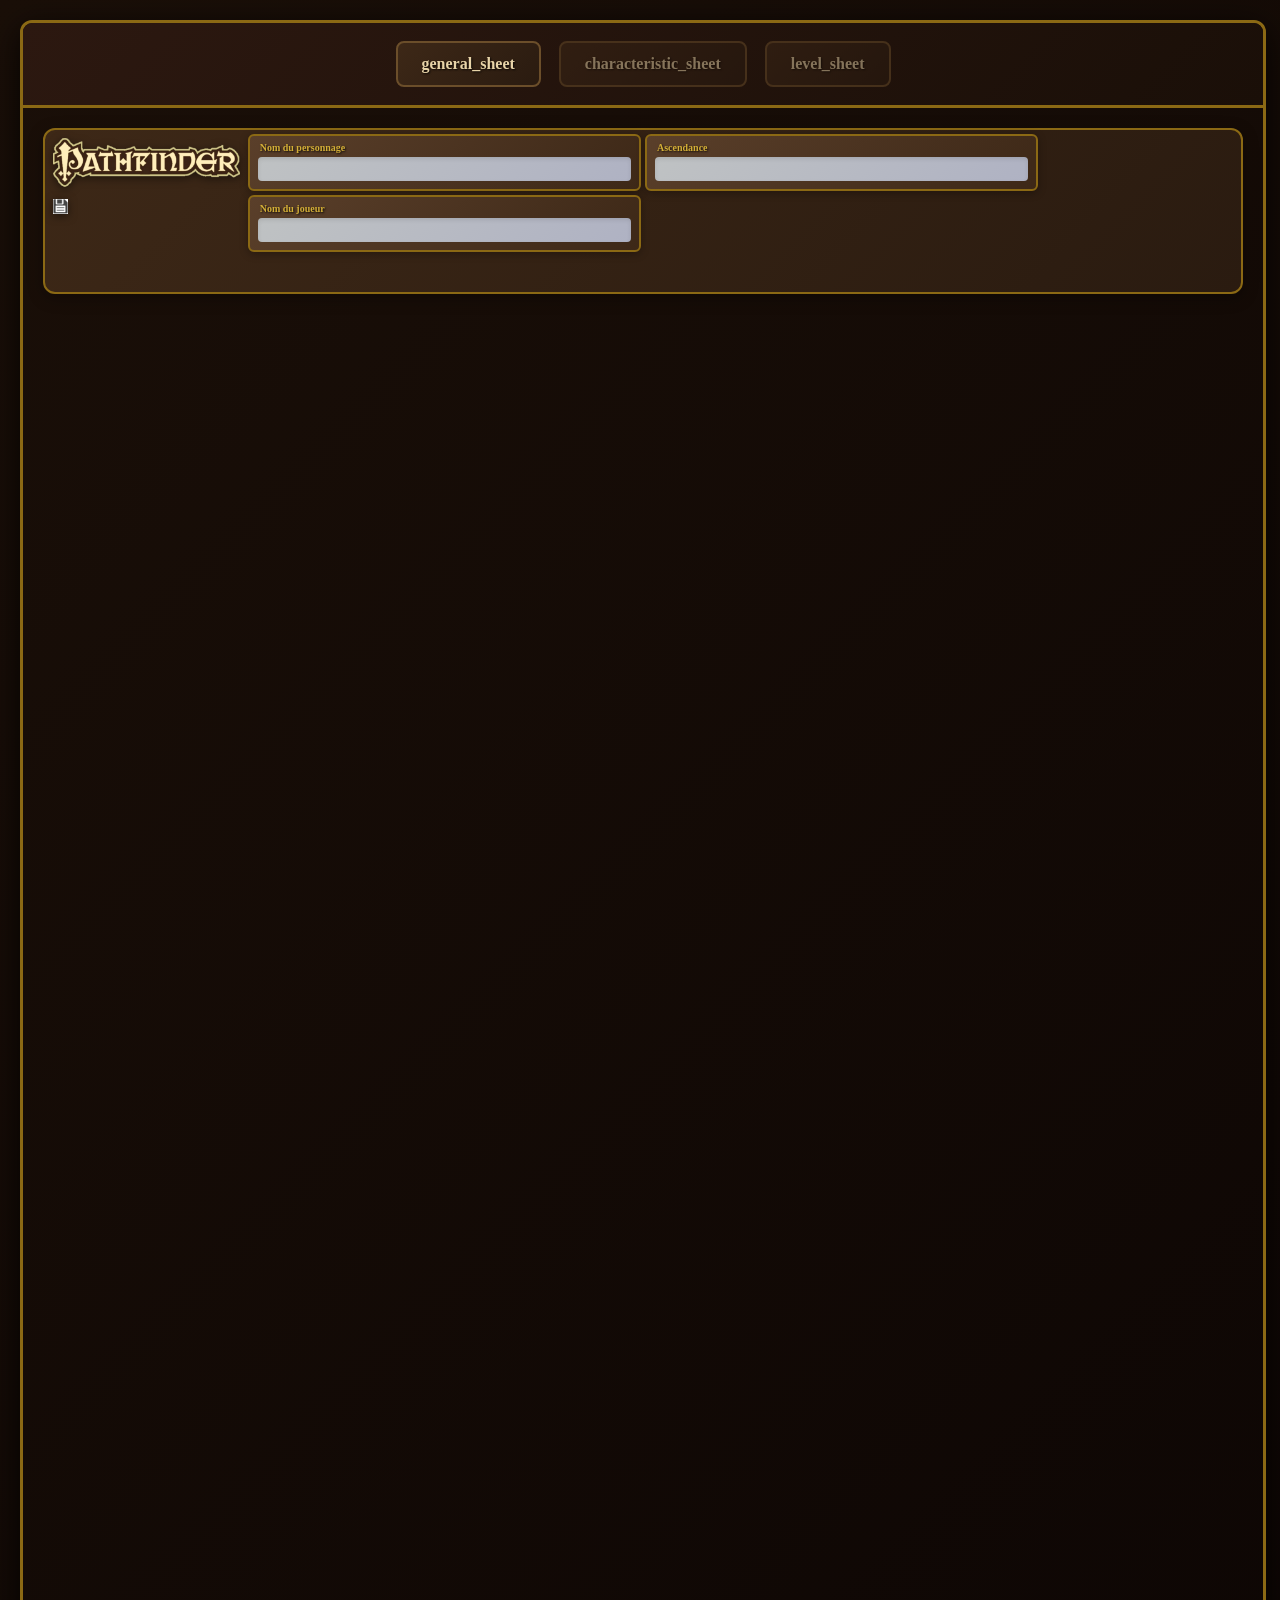
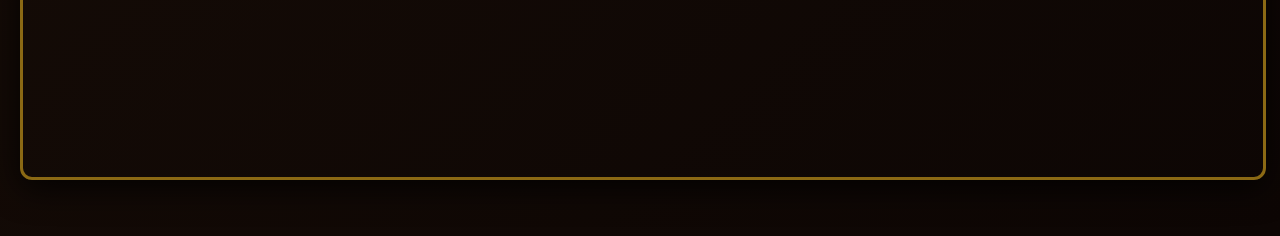
==== Pathfinder/Feuille_de_perso/index.html @ d2fc2f11 "clean character.js" ====
<html lang="fr">

<head>
	<meta charset="UTF-8">
	<title>Pathfinder</title>

	<link href="./css/libs/gs_lib_common.css" rel="stylesheet" type="text/css">
	<link href="./css/style.css" rel="stylesheet" type="text/css">
	<link href="./css/sheet/sheet_general.css" rel="stylesheet" type="text/css">
	<link href="./css/sheet/sheet_level.css" rel="stylesheet" type="text/css">
	<link href="./css/sheet/sheet_characteristic.css" rel="stylesheet" type="text/css">
	<link href="./css/popup.css" rel="stylesheet" type="text/css">
	<link href="./css/modal.css" rel="stylesheet" type="text/css">

	<script src="./js/libs/gs_lib_common.js"></script>
	<script src="./js/libs/gs_lib_common_V02_01.js"></script>

	<script src="./js/constant.js"></script>
	<script src="./js/constant_divers.js"></script>

	<script src="./js/service/service_string.js"></script>
	<script src="./js/service/service_data.js"></script>
	<script src="./js/service/service_dom.js"></script>
	<script src="./js/service/service_dom_helper.js"></script>
	<script src="./js/object/object-interface.js"></script>
	<script src="./js/object/configurable_value.js"></script>


	<script src="./js/class/constant_class.js"></script>
	<script src="./js/class/classes.js"></script>
	<script src="./js/class/class.js"></script>

	<script src="./js/component/_component_interface.js"></script>
	<script src="./js/component/name_object.js"></script>
	<script src="./js/component/player.js"></script>
	<script src="./js/component/body_size.js"></script>

	<script src="./js/characteristic/bonuses.js"></script>
	<script src="./js/characteristic/race_bonuses.js"></script>
	<script src="./js/characteristic/class_bonuses.js"></script>
	<script src="./js/characteristic/characteristic.js"></script>
	<script src="./js/characteristic/characteristics.js"></script>


	<script src="./js/historics/constant_historic.js"></script>
	<script src="./js/historics/historics.js"></script>

	<script src="./js/race/constant_race.js"></script>
	<script src="./js/race/constant_legacy.js"></script>
	<script src="./js/race/race.js"></script>
	<script src="./js/race/races.js"></script>
	<script src="./js/race/legacy.js"></script>
	<script src="./js/race/legacies.js"></script>
	<script src="./js/race/windows_group.js"></script>

	<script src="./js/gift/constant_gift_general.js"></script>
	<script src="./js/gift/constant_gift_class.js"></script>
	<script src="./js/gift/constant_gift_race.js"></script>
	<script src="./js/gift/constant_gift_skill.js"></script>

	<script src="./js/character/character.js"></script>
	<script src="./js/character/health_object.js"></script>
	<script src="./js/character/level_history/levels_history.js"></script>
	<script src="./js/character/level_history/level_history_skills.js"></script>

	<script src="./js/character/character_windows/character_windows.js"></script>
	<script src="./js/character/character_windows/general_window.js"></script>
	<script src="./js/character/character_windows/level_window.js"></script>
	<script src="./js/character/character_windows/characteristic_window.js"></script>

	<script src="./js/phase.js"></script>
	<script src="./js/controller/main-controller.js"></script>
	<script src="./js/controller/character-controller.js"></script>
	<script src="./js/popup.js"></script>

	<script src="./save/a9b2dfe206c0Ab01Dc3c75a66230924b.js"></script>
	<script src="./save/a9b2dfe206c0Ab01Dc3c75a66230924c.js"></script>
</head>

<body class="gs-parent-event-listener" data-controller="Main" data-is-race-set="0" data-is-level-set="0">
	<div class="character-content">
		<div class="character-sheet-windows"></div>
		<div class="characters-sheet-content"></div>
	</div>
</body>

</html>
---- Pathfinder/Feuille_de_perso/css/libs/gs_lib_common.css ----
.gs-hidden {
    display : none !important;
}
/*********************         window V2        ****************************************************************************/
.gs-window-element-V2 {
    position : relative;
    padding  : 3px 5px;
    border   : 1px solid rgba(128, 128, 128, 0.24);
}
.gs-window-element-V2[data-current-phase="SLEEPING"] {
    cursor : not-allowed;
}
.gs-window-element-V2[data-current-phase="SLEEPING"] > * {
    pointer-events : none;
}
.gs-window-element-V2[data-current-phase="RUNNING"] {
    background-color : #93D5F3;
}
/*********************         VISIBILITY STATE        ****************************************************************************/
.gs-window-element[data-visibility-state="hidden"] {
    display : none;
}
.gs-window-element[data-visibility-state="disabled"] {
    cursor : not-allowed;
}
.gs-window-element[data-visibility-state="disabled"] .gs-window-element-label .gs-window-label {
    font-style : italic;
}
/**********************
 * flex
 **********************/
.flex-layout-center-v {
    display     : flex;
    align-items : center;
}
.flex-layout-bottom-v {
    display     : flex;
    align-items : flex-end;
}
.flex-layout-center-h-v {
    display         : flex;
    justify-content : center;
    align-items     : center;
    min-width       : 0;
}
.flex-layout-right-h-center-v {
    display         : flex;
    justify-content : flex-end;
    align-items     : center;
    min-width       : 0;
}
.flex-layout-left-h-center-v {
    display         : flex;
    justify-content : flex-start;
    align-items     : center;
    min-width       : 0;
}
.flex-layout-inline-center-h-v {
    display         : inline-flex;
    justify-content : center;
    align-items     : center;
    min-width       : 0;
}
.flex-layout-wrap {
    display   : flex;
    flex-wrap : wrap;
}
.flex-layout-column {
    display        : flex;
    flex-direction : column;
}
.flex-layout-row {
    display        : flex;
    flex-direction : row;
}
.flex-layout-column-center-h {
    display        : flex;
    flex-direction : column;
    align-items    : center;
}
.flex-layout-column-start-h {
    display        : flex;
    flex-direction : column;
    align-items    : flex-start;
}
.flex-layout-justify-between {
    display         : flex;
    justify-content : space-between;
}
.flex-layout-justify-around {
    display         : flex;
    justify-content : space-around;
}
.flex-layout-in-end-position {
    display         : flex;
    justify-content : flex-end;
}
.flex-layout-in-start-position {
    display         : flex;
    justify-content : flex-start;
}
.flex-layout-expand-1 {
    flex-grow : 1;
}
.flex-layout-order-first {
    order : -1;
}

/*********************         COUNTERS        ****************************************************************************/
.gs-counter[data-number=""] {
    display : none;
}
.gs-counter .gs-counter-label {
    /*font-weight    : bold;*/
    vertical-align : baseline;
    white-space    : nowrap;
    padding        : 1px 3px;
    font-size      : 12px;
    color          : white;
    line-height    : 12px;
    border-radius  : 7px;
}
.gs-errors-counter .gs-counter-label {
    background-color : #EC5757;
    color            : white !important;
    font-size        : 10px;
    padding          : 2px 6px;
}
.gs-warnings-counter .gs-counter-label {
    background-color : #FFBA0B;
    color            : white !important;
    font-size        : 10px;
    padding          : 2px 6px;
}
/*********************         DISPLAY TRICKS        ****************************************************************************/
.between-parentheses:before {
    content : '('
}
.between-parentheses:after {
    content : ')'
}
---- Pathfinder/Feuille_de_perso/css/style.css ----
* {
    outline : none !important;
}
body {
    background : linear-gradient(135deg, #1A0F08 0%, #0D0604 100%);
    margin     : 0;
    padding    : 20px;
}

.character-content {
    width             : 1240px;
    height            : 1754px;
    margin            : auto;
    background        : linear-gradient(135deg, #D6C6B8 0%, #C4B4A6 100%);
    background-image  : url('https://www.transparenttextures.com/patterns/paper-fibers.png');
    background-repeat : repeat;
    font-family       : 'Uncial Antiqua', serif;
    box-shadow        : 0 8px 32px rgba(0, 0, 0, 0.8);
    border            : 3px solid #8B6914;
    border-radius     : 12px;
    overflow          : hidden;
}


.character-sheet-windows {
    background    : linear-gradient(135deg, #2C1810 0%, #1A0F08 100%);
    border-bottom : 3px solid #8B6914;
    padding       : 15px;
}

.character-sheet-windows .gs-window-group-V2 {
    display         : flex;
    gap             : 8px;
    justify-content : center;
}

.character-sheet-windows .gs-window-element-V2 {
    cursor     : pointer;
    transition : all 0.3s ease;
}

.character-sheet-windows .gs-window-element-V2 .gs-div-tab {
    background    : linear-gradient(135deg, #3D2817 0%, #2A1B10 100%);
    border        : 2px solid #6B4E2A;
    border-radius : 8px;
    padding       : 12px 24px;
    transition    : all 0.3s ease;
}

.character-sheet-windows .gs-window-element-V2:hover .gs-div-tab {
    background   : linear-gradient(135deg, #4A3520 0%, #33231A 100%);
    border-color : #8B6914;
    transform    : translateY(-2px);
    box-shadow   : 0 4px 12px rgba(212, 175, 55, 0.2);
}

.gs-window-element-V2 {
    background : transparent !important;
    border     : none !important;
}
.character-sheet-windows .gs-window-element-V2[data-current-phase="RUNNING"] .gs-div-tab {
    background   : linear-gradient(135deg, #D4AF37 0%, #B8941F 100%);
    border-color : #FFD700;
    box-shadow   : 0 4px 16px rgba(212, 175, 55, 0.4);
}

.character-sheet-windows .gs-label {
    font-size   : 16px;
    font-weight : 600;
    color       : #E8D4A8;
    text-shadow : 1px 1px 2px rgba(0, 0, 0, 0.8);
}

.character-sheet-windows .gs-window-element-V2[data-current-phase="RUNNING"] .gs-label {
    color       : #1A0F08;
    text-shadow : none;
}

.characters-sheet-content {
    padding : 20px;
}


.gs-button[data-name="event__less_button"],
.gs-button[data-name="event__more_button"] {
    background      : linear-gradient(135deg, #8B6914 0%, #6B4E10 100%);
    border          : 2px solid #D4AF37;
    color           : #1A0F08;
    font-size       : 14px;
    font-weight     : bold;
    font-family     : 'Uncial Antiqua', serif;
    width           : 20px;
    height          : 20px;
    line-height     : 16px;
    padding         : 0;
    border-radius   : 50%;
    cursor          : pointer;
    box-shadow      : 0 2px 4px rgba(0, 0, 0, 0.4);
    text-align      : center;
    text-shadow     : none;
    transition      : all 0.2s ease-in-out;
    display         : inline-flex;
    align-items     : center;
    justify-content : center;
}

.gs-button[data-name="event__less_button"]:hover,
.gs-button[data-name="event__more_button"]:hover {
    background   : linear-gradient(135deg, #A87D1A 0%, #8B6914 100%);
    border-color : #FFD700;
    transform    : scale(1.1);
    box-shadow   : 0 4px 8px rgba(212, 175, 55, 0.4);
}

.gs-button[data-name="event__less_button"]:active,
.gs-button[data-name="event__more_button"]:active {
    transform : scale(0.95);
}


.property-tab-pane .property {
    /*background    : linear-gradient(135deg, #5A3F2A 0%, #3D2817 100%);*/
    /*border        : 2px solid #8B6914;*/
    border-radius : 6px;
    padding       : 8px;
    display       : flex;
    /*box-shadow    : 0 2px 8px rgba(0, 0, 0, 0.3);*/
    /*transition    : all 0.3s ease;*/
}

.property-tab-pane .property.horizontal {
    justify-content : center;
    align-items     : center;
    height          : 24px;
}

.property-tab-pane .property.vertical {
    flex-direction  : column;
    justify-content : center;
}

.property-tab-pane .property .label {
    height      : 100%;
    display     : flex;
    align-items : center;
    color       : #D4AF37;
    font-weight : 600;
    font-size   : 12px;
    text-shadow : 1px 1px 2px rgba(0, 0, 0, 0.8);
    padding     : 0 2px;
}

.property-tab-pane .property.horizontal .label {
    width : 100px;
}

.property-tab-pane .property.vertical .label {
    font-size : 10px;
    position  : relative;
    top       : -3px;
}

.property-tab-pane .property .value {
    background      : linear-gradient(135deg, #BFC2C3 0%, #AFB2C3 100%);
    border          : none;
    color           : #2C1810;
    font-weight     : 600;
    font-family     : inherit;
    font-size       : inherit;
    min-height      : 24px;
    height          : 100%;
    border-radius   : 4px;
    padding         : 4px 8px;
    box-shadow      : inset 0 2px 4px rgba(0, 0, 0, 0.1);
    text-align      : left;
    outline         : none;
}
.property-tab-pane .property .value:focus {
    background : white;
}

.property-tab-pane .property.horizontal .value {
    height : 100%;
    width  : calc(100% - 100px);
}

.property-tab-pane .property .value[contenteditable="true"] {
    cursor : text;
}

.property-tab-pane .property .value[contenteditable="false"] {
    cursor : pointer;
}
---- Pathfinder/Feuille_de_perso/css/sheet/sheet_general.css ----
/* =============================== GRID DEFINITION =========================== */
.property-tab-pane[data-name="general_sheet"] .character-sheet-grid {
    display               : grid;
    gap                   : 4px;
    padding               : 4px;
    background            : linear-gradient(135deg, #3D2817 0%, #2A1B10 100%);
    border                : 2px solid #8B6914;
    border-radius         : 12px;
    box-shadow            : 0 4px 16px rgba(0, 0, 0, 0.3);

    grid-template-columns :
        var(--col-1-width, 1fr)
        var(--col-2-width, 1fr)
        var(--col-3-width, 1fr)
        var(--col-4-width, 1fr)
        var(--col-5-width, 1fr)
        var(--col-6-width, 1fr);

    grid-template-rows    :
        var(--row-1-height, auto)
        var(--row-2-height, auto)
        var(--row-3-height, auto)
        var(--row-4-height, auto)
        var(--row-5-height, auto)
        var(--row-6-height, auto)
        var(--row-7-height, auto)
        var(--row-8-height, auto)
        var(--row-9-height, auto)
        var(--row-10-height, auto)
        var(--row-11-height, auto);

    grid-template-areas   :
        "logo   name        name        ancestry   ancestry   level"
        "save   player      player      legacy     legacy     heroism"
        ".      .           .           class      class      ."
        ".      .           .           historic   historic   ."
        ".      .           .           size       health     health"
        ".      .           .           alignment  health     health"
        ".      temp-health temp-health divinity   health     health"
        ".      wound       wound       .          health     health"
        ".      .           .           .          health     health"
        ".      .           .           .          health     health"
        ".      .           .           .          surprise   ca";
}

.property-tab-pane[data-name="general_sheet"] .area-logo { grid-area : logo; }
.property-tab-pane[data-name="general_sheet"] .area-save { grid-area : save; }
.property-tab-pane[data-name="general_sheet"] .area-name { grid-area : name; }
.property-tab-pane[data-name="general_sheet"] .area-player { grid-area : player; }
.property-tab-pane[data-name="general_sheet"] .area-health { grid-area : health; }
.property-tab-pane[data-name="general_sheet"] .area-temp-health { grid-area : temp-health; }
.property-tab-pane[data-name="general_sheet"] .area-wound { grid-area : wound; }
.property-tab-pane[data-name="general_sheet"] .area-race { grid-area : ancestry; }
.property-tab-pane[data-name="general_sheet"] .area-legacy { grid-area : legacy; }
.property-tab-pane[data-name="general_sheet"] .area-class { grid-area : class; }
.property-tab-pane[data-name="general_sheet"] .area-historic { grid-area : historic; }
.property-tab-pane[data-name="general_sheet"] .area-body_size { grid-area : size; }
.property-tab-pane[data-name="general_sheet"] .area-alignment { grid-area : alignment; }
.property-tab-pane[data-name="general_sheet"] .area-divinity { grid-area : divinity; }
.property-tab-pane[data-name="general_sheet"] .area-level { grid-area : level; }
.property-tab-pane[data-name="general_sheet"] .area-heroism { grid-area : heroism; }
.property-tab-pane[data-name="general_sheet"] .area-ca { grid-area : ca; }
.property-tab-pane[data-name="general_sheet"] .area-surprise { grid-area : surprise; }

.property-tab-pane[data-name="general_sheet"] .grid-area {
    padding        : 4px;
    min-height     : 0;
    display        : flex;
    flex-direction : column;
    gap            : 4px;
}

.property-tab-pane[data-name="general_sheet"] .grid-area:not(.neutral) {
    background    : linear-gradient(135deg, #5A3F2A 0%, #3D2817 100%);
    border        : 2px solid #8B6914;
    border-radius : 6px;
    box-shadow    : 0 2px 8px rgba(0, 0, 0, 0.3);
    transition    : all 0.3s ease;
}

.property-tab-pane[data-name="general_sheet"] .grid-area:not(.neutral):hover {
    border-color : #D4AF37;
    box-shadow   : 0 4px 12px rgba(212, 175, 55, 0.2);
}

/* =============================== Zone LOGO =========================== */
.property-tab-pane[data-name="general_sheet"] .area-logo .logo-pathfinder {
    background-image    : url("../../img/logo.png");
    background-size     : cover;
    background-repeat   : no-repeat;
    background-position : center center;
    width               : 100%;
    height              : 49px;
    filter              : drop-shadow(0 2px 4px rgba(0, 0, 0, 0.5));
}

/* =============================== Zone SAVE =========================== */
.property-tab-pane[data-name="general_sheet"] .area-save .save-button {
    width      : 15px;
    height     : 15px;
    background : url("../../img/save.png") center/contain no-repeat;
    cursor     : pointer;
    filter     : drop-shadow(0 2px 4px rgba(0, 0, 0, 0.5));
    transition : transform 0.3s ease;
}

.property-tab-pane[data-name="general_sheet"] .area-save .save-button:hover {
    transform : scale(1.1);
}

/* =============================== Zone NAME & PLAYER =========================== */
.property-tab-pane[data-name="general_sheet"] .area-name,
.property-tab-pane[data-name="general_sheet"] .area-player {
    padding    : 4px;
    min-height : 0;
}

.property-tab-pane[data-name="general_sheet"] .area-name .property,
.property-tab-pane[data-name="general_sheet"] .area-player .property {
    background : transparent;
    border     : none;
    padding    : 0;
    box-shadow : none;
    height     : 100%;
    min-height : 0;
}
/* =============================== Zone HEALTH  =========================== */
.property-tab-pane[data-name="general_sheet"] .area-health {
    background     : linear-gradient(135deg, #5A3F2A 0%, #3D2817 100%);
    display        : flex;
    flex-direction : column;
    gap            : 8px;
    padding        : 8px;
}

.property-tab-pane[data-name="general_sheet"] .hp-header {
    display         : flex;
    justify-content : space-between;
    align-items     : center;
    gap             : 8px;
    padding         : 8px;
    background      : rgba(0, 0, 0, 0.3);
    border-radius   : 4px;
}

.property-tab-pane[data-name="general_sheet"] .hp-display {
    display     : flex;
    align-items : center;
    gap         : 4px;
    font-size   : 20px;
    font-weight : bold;
    color       : #D4AF37;
}

.property-tab-pane[data-name="general_sheet"] .hp-current {
    color     : #FF6B6B;
    font-size : 24px;
    position  : relative;
}
.property-tab-pane[data-name="general_sheet"] .hp-current .hp-temp {
    top       : 27px;
    left      : 4px;
    font-size : 15px;
    position  : absolute;
    color     : greenyellow;
    width     : max-content;
}
.property-tab-pane[data-name="general_sheet"] .hp-max {
    color : #8B6914;
}

.property-tab-pane[data-name="general_sheet"] .hp-actions {
    display : flex;
    gap     : 4px;
}

.property-tab-pane[data-name="general_sheet"] .hp-button {
    padding       : 6px 12px;
    border        : 2px solid #8B6914;
    border-radius : 4px;
    background    : linear-gradient(135deg, #5A3F2A 0%, #3D2817 100%);
    color         : #D4AF37;
    cursor        : pointer;
    font-weight   : bold;
    font-size     : 14px;
    transition    : all 0.3s ease;
}

.property-tab-pane[data-name="general_sheet"] .hp-button:hover {
    border-color : #D4AF37;
    background   : linear-gradient(135deg, #6B4E2A 0%, #4D3817 100%);
    transform    : translateY(-2px);
    box-shadow   : 0 4px 8px rgba(0, 0, 0, 0.4);
}

.property-tab-pane[data-name="general_sheet"] .hp-button.damage {
    color : #FF6B6B;
}

.property-tab-pane[data-name="general_sheet"] .hp-button.heal {
    color : #51CF66;
}

.property-tab-pane[data-name="general_sheet"] .hp-effects-list {
    display        : flex;
    flex-direction : column;
    gap            : 4px;
    max-height     : 150px;
    overflow-y     : auto;
}

.property-tab-pane[data-name="general_sheet"] .area-player .property,
.property-tab-pane[data-name="general_sheet"] .area-name .property,
.property-tab-pane[data-name="general_sheet"] .area-race .property,
.property-tab-pane[data-name="general_sheet"] .area-legacy .property,
.property-tab-pane[data-name="general_sheet"] .area-class .property,
.property-tab-pane[data-name="general_sheet"] .area-historic .property,
.property-tab-pane[data-name="general_sheet"] .area-divinity .property {
    background : transparent;
    border     : none;
    padding    : 4px;
    box-shadow : none;
    height     : 100%;
    min-height : 0;
}

/* ===== Zones SIZE et ALIGNMENT ===== */
.property-tab-pane[data-name="general_sheet"] .area-size .property,
.property-tab-pane[data-name="general_sheet"] .area-alignment .property {
    background : transparent;
    border     : none;
    padding    : 4px;
    box-shadow : none;
    margin     : 0;
    height     : 100%;
    min-height : 0;
}

/* ===== HEALTH LOGGER ===== */
#health-history-container {
    max-height : 200px;
    overflow   : auto;
}
#health-history-container .health-history-entry {
    background    : #F9FAFB;
    border        : 1px solid #E5E7EB;
    border-radius : 8px;
    padding       : 2px;
    margin        : 1px;
    transition    : all 0.2s;
}

#health-history-container .health-history-entry:hover {
    background : #F3F4F6;
    box-shadow : 0 2px 4px rgba(0, 0, 0, 0.05);
}

#health-history-container .health-history-entry__header {
    display     : flex;
    align-items : center;
    gap         : 2px;
}

#health-history-container .health-history-entry__icon {
    font-size   : 24px;
    flex-shrink : 0;
}

#health-history-container .health-history-entry__info {
    flex : 1;
}

#health-history-container .health-history-entry__title {
    display     : flex;
    align-items : center;
    gap         : 8px;
}

#health-history-container .health-history-entry__label {
    color : #374151;
}

#health-history-container .health-history-entry__value {
    font-weight : 700;
}
#health-history-container .health-history-entry__details {
    border-top : 1px solid #E5E7EB;
    font-size  : 14px;
    color      : #4B5563;
}

#health-history-container .health-history-entry__details > div {
    margin-bottom : 4px;
}

#health-history-container .health-history-entry__details > div:last-child {
    margin-bottom : 0;
}

#health-history-container .health-history-entry__comment {
    font-style : italic;
    color      : #6B7280;
}

#health-history-container .health-history-entry--damage {
    border-left : 3px solid #EF4444;
}

#health-history-container .health-history-entry--heal {
    border-left : 3px solid #22C55E;
}

#health-history-container .health-history-entry--temp_hp {
    border-left : 3px solid #3B82F6;
}
---- Pathfinder/Feuille_de_perso/css/sheet/sheet_level.css ----
body[data-is-level-set="0"] #id-gs-window-V2-level_sheet-character_group {
    pointer-events : none;
    opacity        : 0.5;
}

.property-tab-pane[data-name="level_sheet"] .level-window {
    display        : flex;
    flex-direction : column;
    gap            : 30px;
}

.property-tab-pane[data-name="level_sheet"] .level-container-life,
.property-tab-pane[data-name="level_sheet"] .level-container-skill {
    width         : 90%;
    margin        : auto;
    background    : linear-gradient(135deg, #3D2817 0%, #2A1B10 100%);
    border        : 3px solid #8B6914;
    border-radius : 12px;
    padding       : 20px;
    box-shadow    : 0 8px 32px rgba(0, 0, 0, 0.5);
}

.property-tab-pane[data-name="level_sheet"] .level-title,
.property-tab-pane[data-name="level_sheet"] .skill-title {
    font-size      : 24px;
    font-weight    : bold;
    color          : #D4AF37;
    text-align     : center;
    margin-bottom  : 15px;
    padding-bottom : 10px;
    border-bottom  : 3px solid #8B6914;
    text-shadow    : 2px 2px 4px rgba(0, 0, 0, 0.8);
}

.property-tab-pane[data-name="level_sheet"] .life-total {
    font-size     : 18px;
    font-weight   : bold;
    color         : #FFD700;
    text-align    : center;
    margin-bottom : 15px;
    text-shadow   : 1px 1px 2px rgba(0, 0, 0, 0.8);
}

.property-tab-pane[data-name="level_sheet"] .life-table,
.property-tab-pane[data-name="level_sheet"] .skill-table {
    width           : 100%;
    border-collapse : collapse;
    background      : linear-gradient(135deg, #4A3520 0%, #33231A 100%);
    border          : 2px solid #6B4E2A;
    border-radius   : 8px;
    overflow        : hidden;
    box-shadow      : 0 4px 10px rgba(0, 0, 0, 0.3);
    margin-top      : 10px;
}

.property-tab-pane[data-name="level_sheet"] .life-table th,
.property-tab-pane[data-name="level_sheet"] .life-table td,
.property-tab-pane[data-name="level_sheet"] .skill-table th,
.property-tab-pane[data-name="level_sheet"] .skill-table td {
    padding       : 10px;
    text-align    : center;
    border-bottom : 1px solid rgba(139, 105, 20, 0.3);
    color         : #E8D4A8;
}

.property-tab-pane[data-name="level_sheet"] .life-table th,
.property-tab-pane[data-name="level_sheet"] .skill-table th {
    font-weight : 700;
    color       : #D4AF37;
    background  : linear-gradient(135deg, #5A3F2A 0%, #3D2817 100%);
    text-shadow : 1px 1px 2px rgba(0, 0, 0, 0.8);
    font-size   : 14px;
}

.property-tab-pane[data-name="level_sheet"] .life-table tr:last-child td,
.property-tab-pane[data-name="level_sheet"] .skill-table tr:last-child td {
    border-bottom : none;
}

.property-tab-pane[data-name="level_sheet"] .life-table tr:hover,
.property-tab-pane[data-name="level_sheet"] .skill-table tr:hover {
    background : linear-gradient(135deg, #5A4028 0%, #3D2D1A 100%);
    transition : 0.2s;
}
---- Pathfinder/Feuille_de_perso/css/sheet/sheet_characteristic.css ----
body[data-is-race-set="0"] #id-gs-window-V2-characteristic_sheet-character_group{
    pointer-events: none;
    opacity: 0.5;
}

.property-tab-pane[data-name="characteristic_sheet"] .characteristic-container {
    background    : linear-gradient(135deg, #3D2817 0%, #2A1B10 100%);
    border        : 3px solid #8B6914;
    border-radius : 12px;
    padding       : 20px;
    box-shadow    : 0 8px 32px rgba(0, 0, 0, 0.5);
}

.property-tab-pane[data-name="characteristic_sheet"] .characteristic-container .title {
    font-size      : 28px;
    font-weight    : bold;
    color          : #D4AF37;
    text-align     : center;
    margin-bottom  : 20px;
    padding-bottom : 12px;
    border-bottom  : 3px solid #8B6914;
    text-shadow    : 2px 2px 4px rgba(0, 0, 0, 0.8);
}

.property-tab-pane[data-name="characteristic_sheet"] .characteristic-table {
    display        : flex;
    flex-direction : column;
    width          : 90%;
    max-width      : 1000px;
    margin         : auto;
}

.property-tab-pane[data-name="characteristic_sheet"] .characteristic-table .row {
    display       : flex;
    margin-bottom : 8px;
}

.property-tab-pane[data-name="characteristic_sheet"] .characteristic-table .row.headers {
    background    : linear-gradient(135deg, #5A3F2A 0%, #3D2817 100%);
    border        : 2px solid #8B6914;
    border-radius : 8px;
    margin-bottom : 12px;
}

.property-tab-pane[data-name="characteristic_sheet"] .characteristic-table .header {
    color       : #D4AF37;
    padding     : 12px;
    font-size   : 13px;
    font-weight : bold;
    text-align  : center;
    text-shadow : 1px 1px 2px rgba(0, 0, 0, 0.8);
}

.property-tab-pane[data-name="characteristic_sheet"] .characteristic-table .row.characteristic-line {
    background    : linear-gradient(135deg, #4A3520 0%, #33231A 100%);
    border        : 2px solid #6B4E2A;
    border-radius : 8px;
    transition    : all 0.3s ease;
}

.property-tab-pane[data-name="characteristic_sheet"] .characteristic-table .row.characteristic-line:hover {
    border-color : #8B6914;
    box-shadow   : 0 4px 16px rgba(212, 175, 55, 0.15);
}

.property-tab-pane[data-name="characteristic_sheet"] .characteristic-table .cell {
    flex            : 1;
    padding         : 10px 8px;
    display         : flex;
    align-items     : center;
    justify-content : center;
    color           : #E8D4A8;
}

.property-tab-pane[data-name="characteristic_sheet"] .characteristic-table .cell.characteristic-label {
    font-size   : 16px;
    font-weight : bold;
    color       : #D4AF37;
    text-shadow : 1px 1px 2px rgba(0, 0, 0, 0.8);
}

.property-tab-pane[data-name="characteristic_sheet"] .characteristic-table .cell.characteristic-final-value,
.property-tab-pane[data-name="characteristic_sheet"] .characteristic-table .cell.characteristic-modifier-value {
    font-size   : 18px;
    font-weight : bold;
    color       : #FFD700;
}

.property-tab-pane[data-name="characteristic_sheet"] .characteristic-table .cell.characteristic-initial-value {
    display        : flex;
    flex-direction : row;
    gap            : 8px;
}

.property-tab-pane[data-name="characteristic_sheet"] .characteristic-table .characteristic-bonus [data-current-phase="SLEEPING"] .gs-button-V3[data-name="event__more_button"],
.property-tab-pane[data-name="characteristic_sheet"] .characteristic-table .characteristic-bonus [data-current-phase="SLEEPING"] .gs-button-V3[data-name="event__less_button"],
.property-tab-pane[data-name="characteristic_sheet"] .characteristic-table .characteristic-bonus [data-current-phase="SETTINGS_FORBIDDEN"] .gs-button-V3,
.property-tab-pane[data-name="characteristic_sheet"] .characteristic-table .characteristic-bonus [data-current-phase="SETTINGS_FORCED"] .gs-button-V3 {
    display : none;
}


.property-tab-pane[data-name="characteristic_sheet"] .characteristic-table .characteristic-bonus [data-current-phase="SETTINGS_EDITED"] .gs-button-V3[data-name="event__more_button"],
.property-tab-pane[data-name="characteristic_sheet"] .characteristic-table .characteristic-bonus [data-current-phase="SETTINGS_TO_EDIT"] .gs-button-V3[data-name="event__less_button"],
.property-tab-pane[data-name="characteristic_sheet"] .characteristic-table .characteristic-bonus [data-current-phase="SETTINGS_EDITION_FULL"] .gs-button-V3 {
    opacity        : 0.3;
    pointer-events : none;
}
---- Pathfinder/Feuille_de_perso/css/popup.css ----
.popup {
    position: fixed;
    top: 0;
    bottom: 0;
    left: 0;
    right: 0;
    margin: 0 auto;
    display: flex;
    justify-content: center;
    align-items: center;
    background-color: rgb(143 141 141 / 86%);
}

.popup .gs-window-targets-V2 {
    max-height: calc(100% - 150px);
    overflow-y: auto;
    scrollbar-width: none;
    -ms-overflow-style: none;
}

.popup .gs-window-targets-V2::-webkit-scrollbar {
    display: none;
}

.popup .gs-tab-pane {
    height: auto;
    overflow: visible;
}

.popup .edition-property-popup {
    margin-top: 0;
    width: 1200px;
    max-width: 95vw;
    max-height: 90vh;
    background-color: aliceblue;
    padding: 10px;
    margin-bottom: 0;
    display: flex;
    flex-direction: column;
}

.popup .edition-property-popup .title {
    font-size: 28px;
    font-weight: bold;
    color: #d4af37;
    text-shadow: 2px 2px 4px rgba(0, 0, 0, 0.8);
    text-align: center;
    position: relative;
    background: linear-gradient(135deg, #2c1810 0%, #1a0f08 100%);
    border: 3px solid #8b6914;
    border-radius: 8px;
    padding: 15px 20px;
    margin-bottom: 15px;
}

.popup .edition-property-popup .title .popup-up-actions {
    position: absolute;
    right: 15px;
    top: 50%;
    transform: translateY(-50%);
    display: flex;
    gap: 10px;
}

.popup .edition-property-popup .title .popup-up-actions .button {
    border: 2px solid;
    border-radius: 6px;
    display: inline-block;
    font-size: 14px;
    font-weight: bold;
    padding: 8px 20px;
    cursor: pointer;
    transition: all 0.3s ease;
    text-shadow: 1px 1px 2px rgba(0, 0, 0, 0.5);
}

.popup .edition-property-popup .title .popup-up-actions .button:hover {
    transform: translateY(-2px);
    box-shadow: 0 4px 12px rgba(0, 0, 0, 0.3);
}

.popup .edition-property-popup .title .popup-up-actions .button.popup-up-valid {
    background: linear-gradient(135deg, #4a7c59 0%, #2d5a3a 100%);
    border-color: #6fa87d;
    color: #e8f5e9;
}

.popup .edition-property-popup .title .popup-up-actions .button.popup-up-valid:hover {
    background: linear-gradient(135deg, #5a9669 0%, #3d6a4a 100%);
}

.popup .edition-property-popup .title .popup-up-actions .button.popup-up-cancel {
    background: linear-gradient(135deg, #8b4726 0%, #5a2d18 100%);
    border-color: #a85c32;
    color: #ffe8d8;
}

.popup .edition-property-popup .title .popup-up-actions .button.popup-up-cancel:hover {
    background: linear-gradient(135deg, #9b5736 0%, #6a3d28 100%);
}

.popup .edition-property-popup .gs-window-targets-V2 {
    padding: 10px;
}

.popup .skills-popup {
    background: linear-gradient(135deg, #2c1810 0%, #1a0f08 100%);
    border: 3px solid #8b6914;
    border-radius: 12px;
    padding: 20px;
    max-width: 800px;
    box-shadow: 0 8px 32px rgba(0, 0, 0, 0.8);
}

.popup .container-gift {
    background: linear-gradient(135deg, #3d2817 0%, #2a1b10 100%);
    border: 2px solid #6b4e2a;
    border-radius: 8px;
    padding: 12px 16px;
    margin-bottom: 12px;
    display: grid;
    grid-template-columns: 1fr auto auto;
    gap: 16px;
    align-items: center;
    transition: all 0.3s ease;
    position: relative;
    overflow: hidden;
}

.popup .container-gift::before {
    content: '';
    position: absolute;
    left: 0;
    top: 0;
    bottom: 0;
    width: 4px;
    background: linear-gradient(180deg, #d4af37 0%, #8b6914 100%);
    opacity: 0;
    transition: opacity 0.3s ease;
}

.popup .container-gift:hover {
    background: linear-gradient(135deg, #4a3520 0%, #33231a 100%);
    border-color: #8b6914;
    transform: translateX(4px);
    box-shadow: 0 4px 16px rgba(212, 175, 55, 0.2);
}

.popup .container-gift:hover::before {
    opacity: 1;
}

.popup .container-skill-label {
    font-size: 16px;
    font-weight: 600;
    color: #e8d4a8;
    text-shadow: 1px 1px 2px rgba(0, 0, 0, 0.8);
}

.popup .container-skill-characteristic {
    background: linear-gradient(135deg, #5a3f2a 0%, #3d2817 100%);
    border: 2px solid #8b6914;
    border-radius: 6px;
    padding: 6px 16px;
    font-size: 13px;
    font-weight: bold;
    color: #d4af37;
    text-align: center;
    min-width: 60px;
    text-transform: uppercase;
    box-shadow: inset 0 2px 4px rgba(0, 0, 0, 0.3);
}

.popup .container-skill-rank {
    background: linear-gradient(135deg, #8b6914 0%, #6b4e10 100%);
    border: 2px solid #d4af37;
    border-radius: 50%;
    width: 40px;
    height: 40px;
    display: flex;
    align-items: center;
    justify-content: center;
    font-size: 16px;
    font-weight: bold;
    color: #1a0f08;
    box-shadow: 0 4px 8px rgba(0, 0, 0, 0.4), inset 0 -2px 4px rgba(0, 0, 0, 0.2);
    position: relative;
}

.popup .container-skill-rank::after {
    content: '';
    position: absolute;
    top: 2px;
    left: 50%;
    transform: translateX(-50%);
    width: 60%;
    height: 30%;
    background: linear-gradient(180deg, rgba(255, 255, 255, 0.4) 0%, transparent 100%);
    border-radius: 50%;
}

.popup .rank-trained {
    background: linear-gradient(135deg, #4a7c59 0%, #2d5a3a 100%);
    border-color: #6fa87d;
}

.popup .rank-expert {
    background: linear-gradient(135deg, #4169a8 0%, #2a4a7c 100%);
    border-color: #6b9fd4;
}

.popup .rank-master {
    background: linear-gradient(135deg, #8b4789 0%, #5a2d59 100%);
    border-color: #b86bb5;
}

.popup .rank-legendary {
    background: linear-gradient(135deg, #d4af37 0%, #b8941f 100%);
    border-color: #ffd700;
    box-shadow: 0 4px 12px rgba(212, 175, 55, 0.6), inset 0 -2px 4px rgba(0, 0, 0, 0.2);
}

.popup .gs-tab-pane {
    background: linear-gradient(135deg, #2c1810 0%, #1a0f08 100%);
    border: 3px solid #8b6914;
    border-radius: 12px;
    padding: 20px;
    box-shadow: 0 8px 32px rgba(0, 0, 0, 0.8);
}

.popup .historic-edition {
    display: flex;
    flex-direction: column;
    gap: 16px;
}

.popup .edition-property {
    background: linear-gradient(135deg, #3d2817 0%, #2a1b10 100%);
    border: 2px solid #6b4e2a;
    border-radius: 8px;
    padding: 16px;
    transition: all 0.3s ease;
}

.popup .edition-property:hover {
    border-color: #8b6914;
    box-shadow: 0 4px 16px rgba(212, 175, 55, 0.15);
}

.popup .edition-property .label {
    font-size: 14px;
    font-weight: bold;
    color: #d4af37;
    text-transform: uppercase;
    letter-spacing: 1px;
    margin-bottom: 8px;
    text-shadow: 1px 1px 2px rgba(0, 0, 0, 0.8);
    border-bottom: 2px solid #8b6914;
    padding-bottom: 6px;
}

.popup .edition-property .value {
    color: #e8d4a8;
    font-size: 15px;
    line-height: 1.6;
}

.popup .edition-property.description .value p {
    margin: 0 0 12px 0;
    text-align: justify;
}

.popup .edition-property.description .value p:last-child {
    margin-bottom: 0;
}

.popup .edition-property.horizontal {
    display: flex;
    align-items: center;
    gap: 12px;
}

.popup .edition-property.horizontal .label {
    margin-bottom: 0;
    border-bottom: none;
    padding-bottom: 0;
    min-width: 120px;
    flex-shrink: 0;
}

.popup .edition-property.horizontal .value {
    flex: 1;
    background: linear-gradient(135deg, #5a3f2a 0%, #3d2817 100%);
    border: 2px solid #8b6914;
    border-radius: 6px;
    padding: 8px 16px;
    font-weight: 600;
    color: #ffd700;
    text-shadow: 1px 1px 2px rgba(0, 0, 0, 0.8);
}

.popup .edition-property.horizontal .value .skills-popup {
    background: transparent;
    border: none;
    padding: 0;
    box-shadow: none;
    max-width: 100%;
}

.popup .edition-property.horizontal .value .skills-popup .container-gift {
    margin-bottom: 8px;
}

.popup .edition-property.horizontal .value .skills-popup .container-gift:last-child {
    margin-bottom: 0;
}

.popup .gs-tab-pane[data-name]::before {
    content: attr(data-name);
    display: block;
    font-size: 24px;
    font-weight: bold;
    color: #d4af37;
    text-align: center;
    margin-bottom: 20px;
    padding-bottom: 12px;
    border-bottom: 3px solid #8b6914;
    text-transform: uppercase;
    letter-spacing: 2px;
    text-shadow: 2px 2px 4px rgba(0, 0, 0, 0.8);
}

.popup .gs-window-group-V2 {
    display: flex;
    padding: 24px 0 35px 0;
    background: linear-gradient(135deg, #1a0f08 0%, #0d0604 100%);
    border-radius: 8px;
    border: 2px solid #8b6914;
    overflow-x: auto;
    overflow-y: hidden;
    scrollbar-width: thin;
    scrollbar-color: #8b6914 #2c1810;
    flex-wrap: nowrap;
}

.popup .gs-window-group-V2::-webkit-scrollbar {
    height: 8px;
}

.popup .gs-window-group-V2::-webkit-scrollbar-track {
    background: #2c1810;
    border-radius: 4px;
}

.popup .gs-window-group-V2::-webkit-scrollbar-thumb {
    background: linear-gradient(135deg, #8b6914 0%, #6b4e10 100%);
    border-radius: 4px;
}

.popup .gs-window-group-V2::-webkit-scrollbar-thumb:hover {
    background: linear-gradient(135deg, #d4af37 0%, #8b6914 100%);
}

.popup .gs-window-element-V2 {
    cursor: pointer;
    transition: all 0.3s ease;
    flex-shrink: 0;
}

.popup .gs-window-element-V2 .gs-div-tab {
    background: linear-gradient(135deg, #3d2817 0%, #2a1b10 100%);
    border: 2px solid #6b4e2a;
    border-radius: 8px;
    padding: 12px 20px;
    transition: all 0.3s ease;
}

.popup .gs-window-element-V2:hover .gs-div-tab {
    background: linear-gradient(135deg, #4a3520 0%, #33231a 100%);
    border-color: #8b6914;
    transform: translateY(-2px);
    box-shadow: 0 4px 12px rgba(212, 175, 55, 0.2);
}

.popup .gs-window-element-V2[data-current-phase="RUNNING"] .gs-div-tab {
    background: linear-gradient(135deg, #d4af37 0%, #b8941f 100%);
    border-color: #ffd700;
    box-shadow: 0 4px 16px rgba(212, 175, 55, 0.4);
}

.popup .gs-window-element-V2 .gs-label {
    font-size: 16px;
    font-weight: 600;
    color: #e8d4a8;
    text-shadow: 1px 1px 2px rgba(0, 0, 0, 0.8);
}

.popup .gs-window-element-V2[data-current-phase="RUNNING"] .gs-label {
    color: #1a0f08;
    text-shadow: none;
}

.popup .gs-hidden {
    display: none;
}
---- Pathfinder/Feuille_de_perso/css/modal.css ----
/* ===== MODAL - OVERLAY ===== */
.modal {
    position: fixed;
    top: 0;
    left: 0;
    width: 100%;
    height: 100%;
    background: rgba(0, 0, 0, 0.85);
    display: flex;
    justify-content: center;
    align-items: center;
    z-index: 10000;
    animation: modalFadeIn 0.3s ease;
}

@keyframes modalFadeIn {
    from {
        opacity: 0;
    }
    to {
        opacity: 1;
    }
}

/* ===== MODAL - CONTENU ===== */
.modal-content {
    background: linear-gradient(135deg, #5A3F2A 0%, #3D2817 100%);
    border: 3px solid #8B6914;
    border-radius: 12px;
    padding: 24px;
    min-width: 400px;
    max-width: 600px;
    max-height: 80vh;
    overflow-y: auto;
    box-shadow: 0 8px 32px rgba(0, 0, 0, 0.6), 0 0 0 1px rgba(212, 175, 55, 0.3);
    animation: modalSlideIn 0.3s ease;
    position: relative;
}

@keyframes modalSlideIn {
    from {
        transform: translateY(-50px);
        opacity: 0;
    }
    to {
        transform: translateY(0);
        opacity: 1;
    }
}

/* ===== MODAL - TITRE ===== */
.modal-title {
    font-size: 24px;
    font-weight: bold;
    color: #D4AF37;
    margin-bottom: 20px;
    text-align: center;
    padding-bottom: 12px;
    border-bottom: 2px solid #8B6914;
    text-shadow: 0 2px 4px rgba(0, 0, 0, 0.5);
}

/* ===== MODAL - CHAMPS ===== */
.modal-field {
    margin-bottom: 16px;
}

.modal-label {
    display: block;
    color: #D4AF37;
    margin-bottom: 6px;
    font-size: 14px;
    font-weight: 600;
    text-transform: uppercase;
    letter-spacing: 0.5px;
}

.modal-input,
.modal-textarea,
.modal-select {
    width: 100%;
    padding: 10px 12px;
    background: rgba(0, 0, 0, 0.4);
    border: 2px solid #6B4E2A;
    border-radius: 6px;
    color: #D4AF37;
    font-family: inherit;
    font-size: 14px;
    transition: all 0.3s ease;
    box-sizing: border-box;
}

.modal-input:focus,
.modal-textarea:focus,
.modal-select:focus {
    outline: none;
    border-color: #D4AF37;
    background: rgba(0, 0, 0, 0.5);
    box-shadow: 0 0 0 3px rgba(212, 175, 55, 0.2);
}

.modal-input::placeholder,
.modal-textarea::placeholder {
    color: #8B6914;
    opacity: 0.7;
}

.modal-textarea {
    resize: vertical;
    min-height: 80px;
    max-height: 200px;
}

.modal-select {
    cursor: pointer;
    appearance: none;
    background-image: url("data:image/svg+xml,%3Csvg xmlns='http://www.w3.org/2000/svg' width='12' height='12' viewBox='0 0 12 12'%3E%3Cpath fill='%23D4AF37' d='M6 9L1 4h10z'/%3E%3C/svg%3E");
    background-repeat: no-repeat;
    background-position: right 12px center;
    padding-right: 36px;
}

.modal-select option {
    background: #3D2817;
    color: #D4AF37;
    padding: 8px;
}

/* ===== MODAL - CONTENU TEXTE ===== */
.modal-text,
.modal-status {
    padding: 12px;
    background: rgba(0, 0, 0, 0.3);
    border-left: 3px solid #D4AF37;
    border-radius: 4px;
    color: #D4AF37;
    margin-bottom: 16px;
    font-size: 14px;
    line-height: 1.5;
}

.modal-status {
    font-weight: bold;
    text-align: center;
    border-left: none;
    border: 2px solid #D4AF37;
}

/* ===== MODAL - BOUTONS ===== */
.modal-buttons {
    display: flex;
    gap: 12px;
    margin-top: 24px;
    padding-top: 16px;
    border-top: 1px solid #6B4E2A;
}

.modal-button {
    flex: 1;
    padding: 12px 20px;
    border: 2px solid #8B6914;
    border-radius: 6px;
    background: linear-gradient(135deg, #5A3F2A 0%, #3D2817 100%);
    color: #D4AF37;
    cursor: pointer;
    font-weight: bold;
    font-size: 15px;
    transition: all 0.3s ease;
    text-transform: uppercase;
    letter-spacing: 1px;
    box-shadow: 0 2px 4px rgba(0, 0, 0, 0.3);
}

.modal-button:hover {
    border-color: #D4AF37;
    background: linear-gradient(135deg, #6B4E2A 0%, #4D3817 100%);
    transform: translateY(-2px);
    box-shadow: 0 4px 12px rgba(212, 175, 55, 0.3);
}

.modal-button:active {
    transform: translateY(0);
    box-shadow: 0 2px 4px rgba(0, 0, 0, 0.3);
}

.modal-button.cancel {
    color: #FF6B6B;
    border-color: #8B3A3A;
}

.modal-button.cancel:hover {
    border-color: #FF6B6B;
    background: linear-gradient(135deg, #5A2F2F 0%, #3D1F1F 100%);
}

/* ===== MODAL - SCROLLBAR PERSONNALISÉE ===== */
.modal-content::-webkit-scrollbar {
    width: 10px;
}

.modal-content::-webkit-scrollbar-track {
    background: rgba(0, 0, 0, 0.3);
    border-radius: 10px;
}

.modal-content::-webkit-scrollbar-thumb {
    background: linear-gradient(135deg, #8B6914 0%, #D4AF37 100%);
    border-radius: 10px;
    border: 2px solid #3D2817;
}

.modal-content::-webkit-scrollbar-thumb:hover {
    background: linear-gradient(135deg, #D4AF37 0%, #F4CF67 100%);
}

/* ===== MODAL - RESPONSIVE ===== */
@media (max-width: 768px) {
    .modal-content {
        min-width: 90%;
        max-width: 90%;
        padding: 20px;
        margin: 20px;
    }

    .modal-title {
        font-size: 20px;
    }

    .modal-buttons {
        flex-direction: column;
    }

    .modal-button {
        width: 100%;
    }
}

/* ===== MODAL - VARIANTES DE COULEUR ===== */
.modal-content.success {
    border-color: #51CF66;
}

.modal-content.success .modal-title {
    color: #51CF66;
}

.modal-content.danger {
    border-color: #FF6B6B;
}

.modal-content.danger .modal-title {
    color: #FF6B6B;
}

.modal-content.warning {
    border-color: #FFD93D;
}

.modal-content.warning .modal-title {
    color: #FFD93D;
}

/* ===== MODAL - ÉTATS SPÉCIAUX ===== */
.modal-input[type="number"]::-webkit-inner-spin-button,
.modal-input[type="number"]::-webkit-outer-spin-button {
    opacity: 1;
    height: 30px;
}

.modal-input:disabled,
.modal-textarea:disabled,
.modal-select:disabled {
    opacity: 0.5;
    cursor: not-allowed;
}

.modal-input:invalid,
.modal-textarea:invalid,
.modal-select:invalid {
    border-color: #FF6B6B;
}

/* ===== MODAL - ANIMATION DE FERMETURE ===== */
.modal.closing {
    animation: modalFadeOut 0.3s ease;
}

.modal.closing .modal-content {
    animation: modalSlideOut 0.3s ease;
}

@keyframes modalFadeOut {
    from {
        opacity: 1;
    }
    to {
        opacity: 0;
    }
}

@keyframes modalSlideOut {
    from {
        transform: translateY(0);
        opacity: 1;
    }
    to {
        transform: translateY(-50px);
        opacity: 0;
    }
}

/* ===== MODAL - GROUPE DE CHAMPS ===== */
.modal-field-group {
    display: grid;
    grid-template-columns: 1fr 1fr;
    gap: 12px;
    margin-bottom: 16px;
}

.modal-field-group .modal-field {
    margin-bottom: 0;
}

/* ===== MODAL - AIDE / INFO ===== */
.modal-help {
    font-size: 12px;
    color: #8B6914;
    margin-top: 4px;
    font-style: italic;
}

.modal-info {
    padding: 10px 12px;
    background: rgba(81, 207, 102, 0.1);
    border-left: 3px solid #51CF66;
    border-radius: 4px;
    color: #51CF66;
    margin-bottom: 16px;
    font-size: 13px;
}

.modal-warning {
    padding: 10px 12px;
    background: rgba(255, 215, 61, 0.1);
    border-left: 3px solid #FFD93D;
    border-radius: 4px;
    color: #FFD93D;
    margin-bottom: 16px;
    font-size: 13px;
}

.modal-error {
    padding: 10px 12px;
    background: rgba(255, 107, 107, 0.1);
    border-left: 3px solid #FF6B6B;
    border-radius: 4px;
    color: #FF6B6B;
    margin-bottom: 16px;
    font-size: 13px;
}

/* ===== MODAL - LOADING STATE ===== */
.modal-loading {
    text-align: center;
    padding: 20px;
    color: #D4AF37;
}

.modal-spinner {
    width: 40px;
    height: 40px;
    border: 4px solid rgba(212, 175, 55, 0.3);
    border-top-color: #D4AF37;
    border-radius: 50%;
    animation: spin 1s linear infinite;
    margin: 0 auto 12px;
}

@keyframes spin {
    to {
        transform: rotate(360deg);
    }
}

/* ===== MODAL - CHECKBOX ET RADIO ===== */
.modal-checkbox,
.modal-radio {
    display: flex;
    align-items: center;
    gap: 8px;
    margin-bottom: 12px;
}

.modal-checkbox input[type="checkbox"],
.modal-radio input[type="radio"] {
    width: 20px;
    height: 20px;
    accent-color: #D4AF37;
    cursor: pointer;
}

.modal-checkbox label,
.modal-radio label {
    margin-bottom: 0;
    cursor: pointer;
    font-weight: normal;
    text-transform: none;
}

/* ===== MODAL - DIVIDER ===== */
.modal-divider {
    height: 1px;
    background: linear-gradient(90deg, transparent 0%, #8B6914 50%, transparent 100%);
    margin: 20px 0;
}
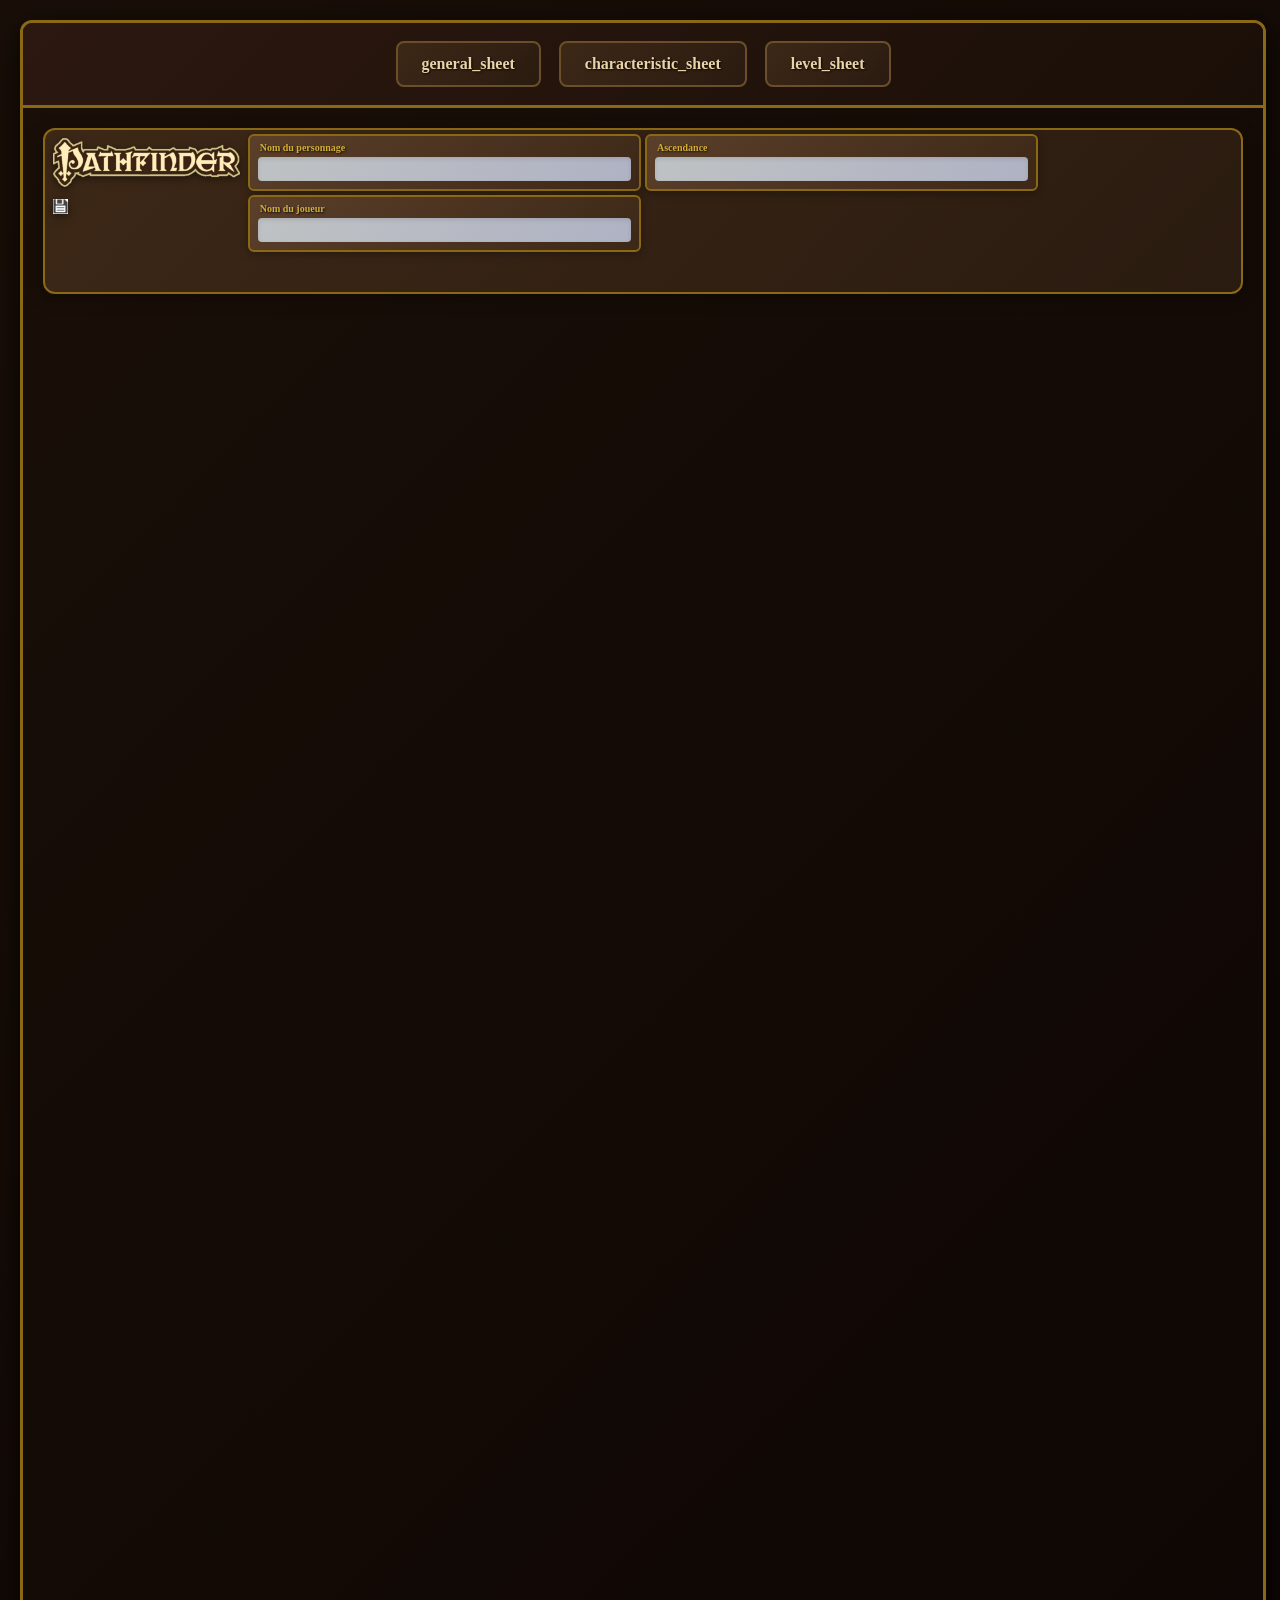
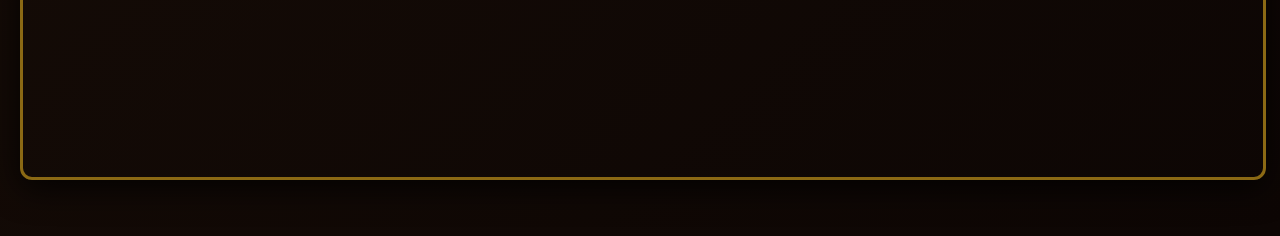
==== commit 0f5e103d: "dddd" ====
--- a/Pathfinder/Feuille_de_perso/index.html
+++ b/Pathfinder/Feuille_de_perso/index.html
@@ -74,14 +74,17 @@
 	<script src="./js/popup.js"></script>
 
 	<script src="./save/a9b2dfe206c0Ab01Dc3c75a66230924b.js"></script>
-	<script src="./save/a9b2dfe206c0Ab01Dc3c75a66230924c.js"></script>
+	<script src="./save/U574c03fcb107edc5aef21f8a55cef9ea.js"></script>
+	
 </head>
 
-<body class="gs-parent-event-listener" data-controller="Main" data-is-race-set="0" data-is-level-set="0">
-	<div class="character-content">
-		<div class="character-sheet-windows"></div>
-		<div class="characters-sheet-content"></div>
-	</div>
+<body class="gs-parent-event-listener" data-controller="Main">
+<div class="character-content">
+	<div class="character-sheet-windows"></div>
+	<div class="characters-sheet-content"></div>
+</div>
+
+<!--<script>includeHTML();</script>-->
 </body>
 
 </html>
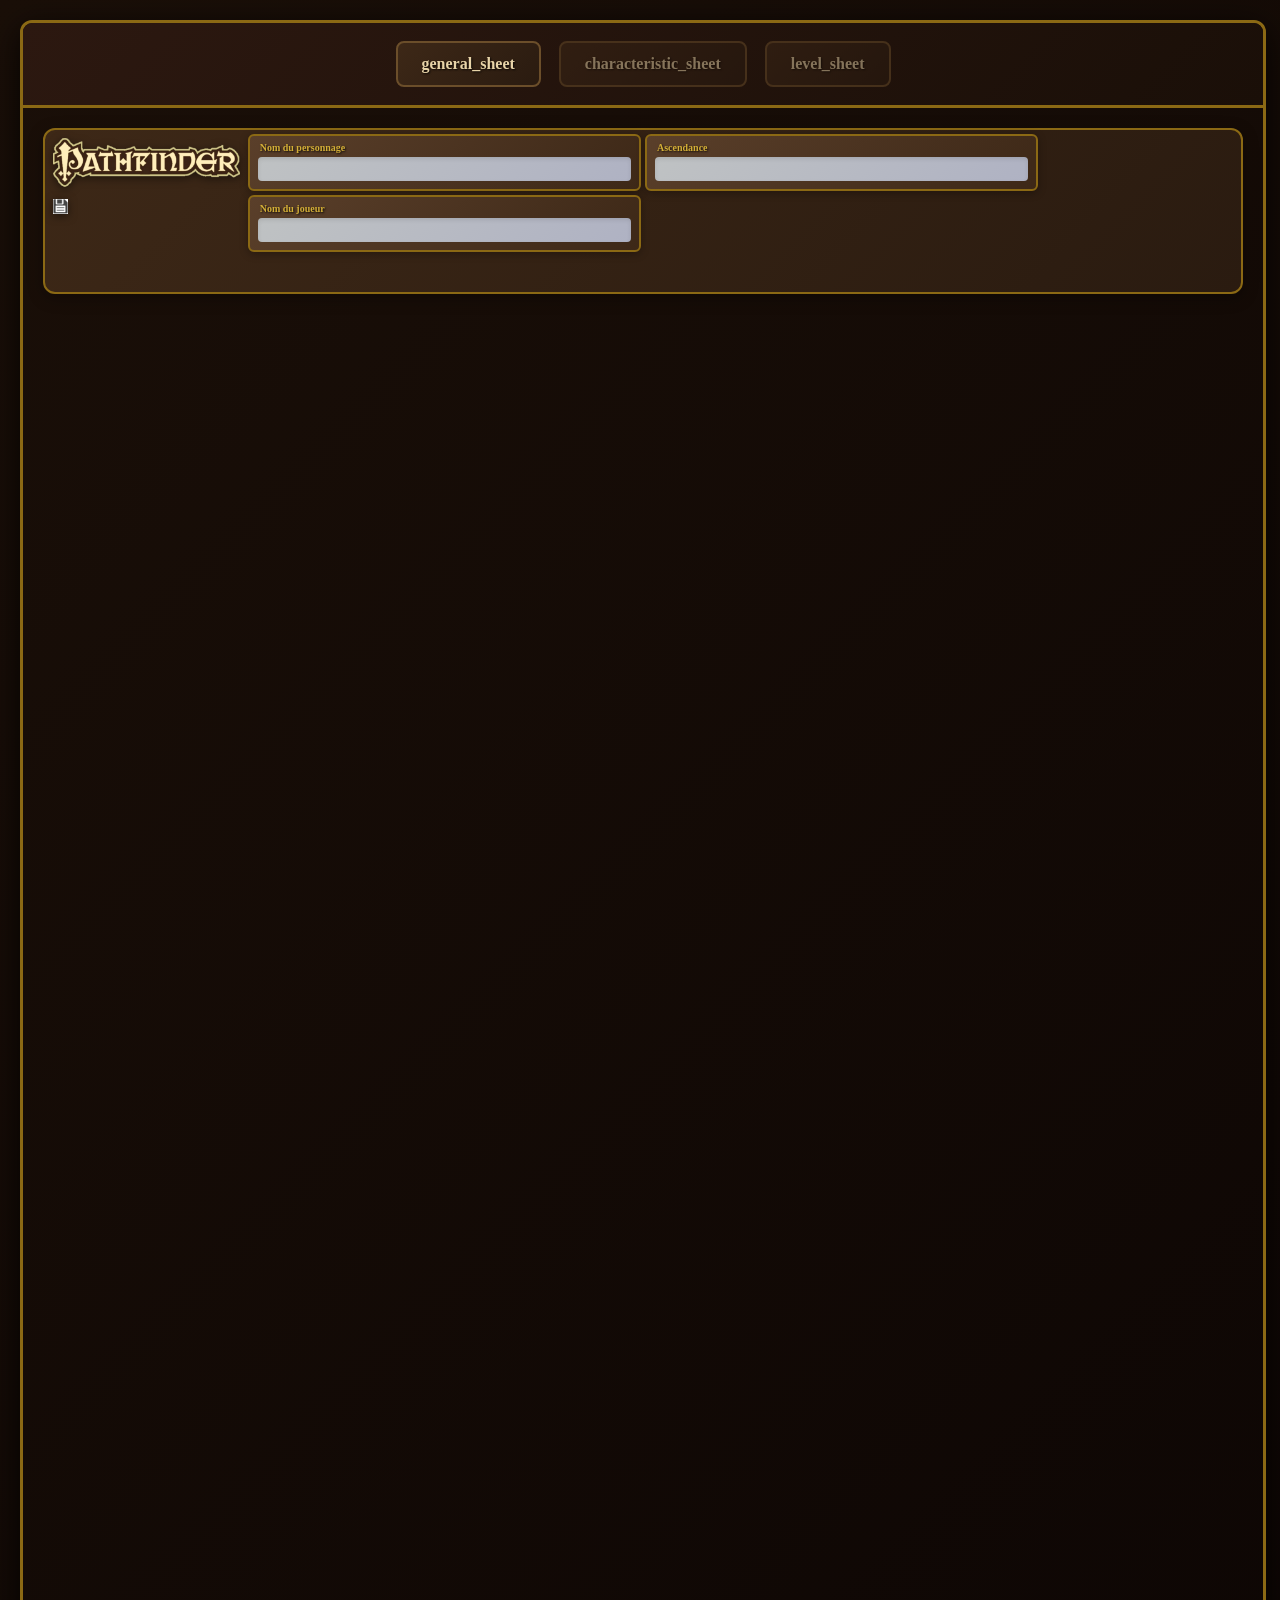
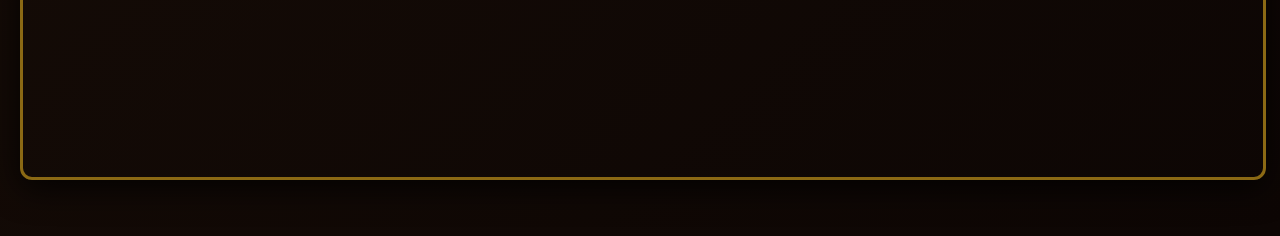
==== commit 040125cb: "Merge branch 'main' of https://github.com/gsoubrie/pathfinder" ====
--- a/Pathfinder/Feuille_de_perso/index.html
+++ b/Pathfinder/Feuille_de_perso/index.html
@@ -76,15 +76,14 @@
 	<script src="./save/a9b2dfe206c0Ab01Dc3c75a66230924b.js"></script>
 	<script src="./save/U574c03fcb107edc5aef21f8a55cef9ea.js"></script>
 	
+	<script src="./save/a9b2dfe206c0Ab01Dc3c75a66230924c.js"></script>
 </head>
 
-<body class="gs-parent-event-listener" data-controller="Main">
-<div class="character-content">
-	<div class="character-sheet-windows"></div>
-	<div class="characters-sheet-content"></div>
-</div>
-
-<!--<script>includeHTML();</script>-->
+<body class="gs-parent-event-listener" data-controller="Main" data-is-race-set="0" data-is-level-set="0">
+	<div class="character-content">
+		<div class="character-sheet-windows"></div>
+		<div class="characters-sheet-content"></div>
+	</div>
 </body>
 
 </html>
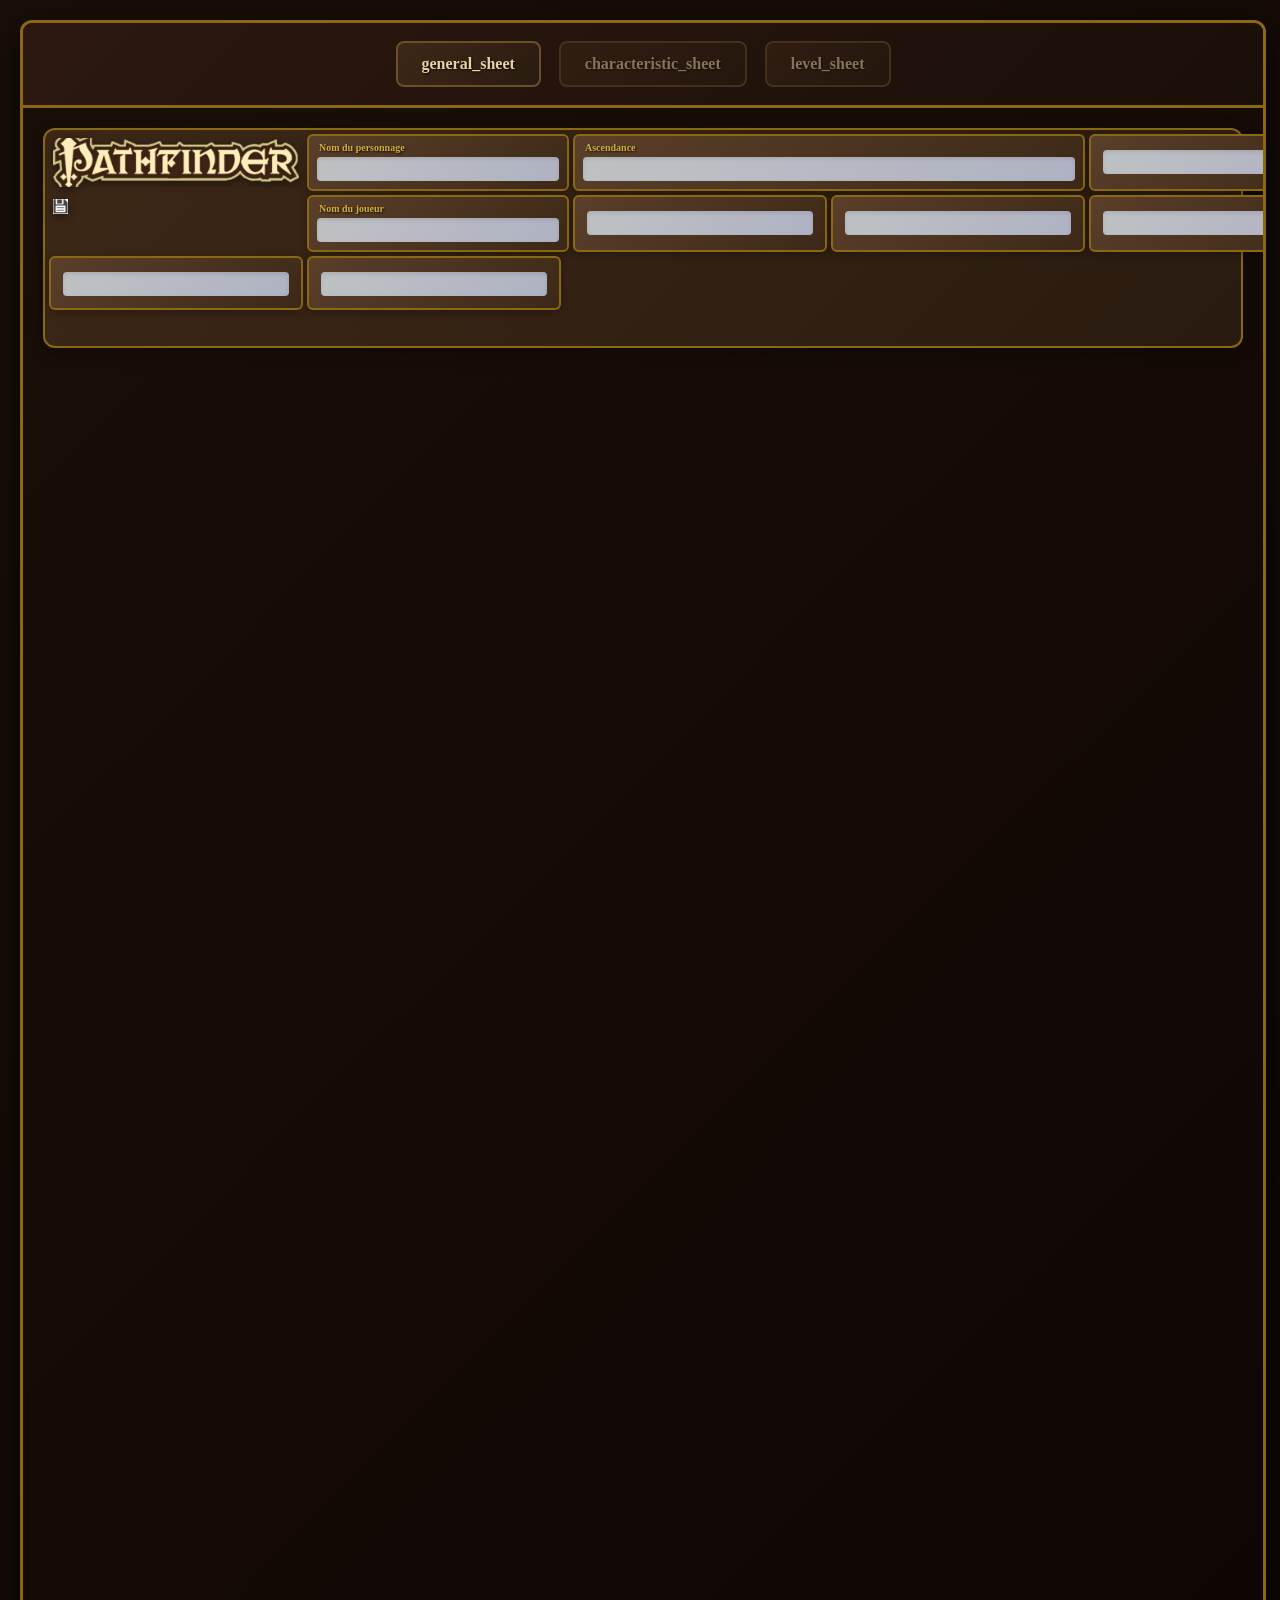
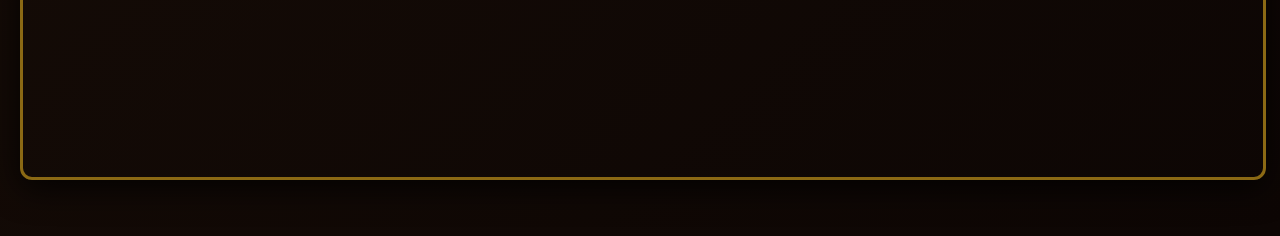
==== commit 9fe3f2f9: "start characteristic computeHtml" ====
--- a/Pathfinder/Feuille_de_perso/index.html
+++ b/Pathfinder/Feuille_de_perso/index.html
@@ -75,7 +75,6 @@
 
 	<script src="./save/a9b2dfe206c0Ab01Dc3c75a66230924b.js"></script>
 	<script src="./save/U574c03fcb107edc5aef21f8a55cef9ea.js"></script>
-	
 	<script src="./save/a9b2dfe206c0Ab01Dc3c75a66230924c.js"></script>
 </head>
 
--- a/Pathfinder/Feuille_de_perso/css/sheet/sheet_general.css
+++ b/Pathfinder/Feuille_de_perso/css/sheet/sheet_general.css
@@ -32,12 +32,12 @@
     grid-template-areas   :
         "logo   name        name        ancestry   ancestry   level"
         "save   player      player      legacy     legacy     heroism"
-        ".      .           .           class      class      ."
-        ".      .           .           historic   historic   ."
-        ".      .           .           size       health     health"
-        ".      .           .           alignment  health     health"
-        ".      temp-health temp-health divinity   health     health"
-        ".      wound       wound       .          health     health"
+        "FOR    .           .           class      class      ."
+        "DEX    .           .           historic   historic   ."
+        "CON    .           .           size       health     health"
+        "INT    .           .           alignment  health     health"
+        "SAG    temp-health temp-health divinity   health     health"
+        "CHA    wound       wound       .          health     health"
         ".      .           .           .          health     health"
         ".      .           .           .          health     health"
         ".      .           .           .          surprise   ca";
@@ -61,6 +61,12 @@
 .property-tab-pane[data-name="general_sheet"] .area-heroism { grid-area : heroism; }
 .property-tab-pane[data-name="general_sheet"] .area-ca { grid-area : ca; }
 .property-tab-pane[data-name="general_sheet"] .area-surprise { grid-area : surprise; }
+.property-tab-pane[data-name="general_sheet"] .area-FOR { grid-area : FOR; }
+.property-tab-pane[data-name="general_sheet"] .area-DEX { grid-area : DEX; }
+.property-tab-pane[data-name="general_sheet"] .area-CON { grid-area : CON; }
+.property-tab-pane[data-name="general_sheet"] .area-INT { grid-area : INT; }
+.property-tab-pane[data-name="general_sheet"] .area-SAG { grid-area : SAG; }
+.property-tab-pane[data-name="general_sheet"] .area-CHA { grid-area : CHA; }
 
 .property-tab-pane[data-name="general_sheet"] .grid-area {
     padding        : 4px;
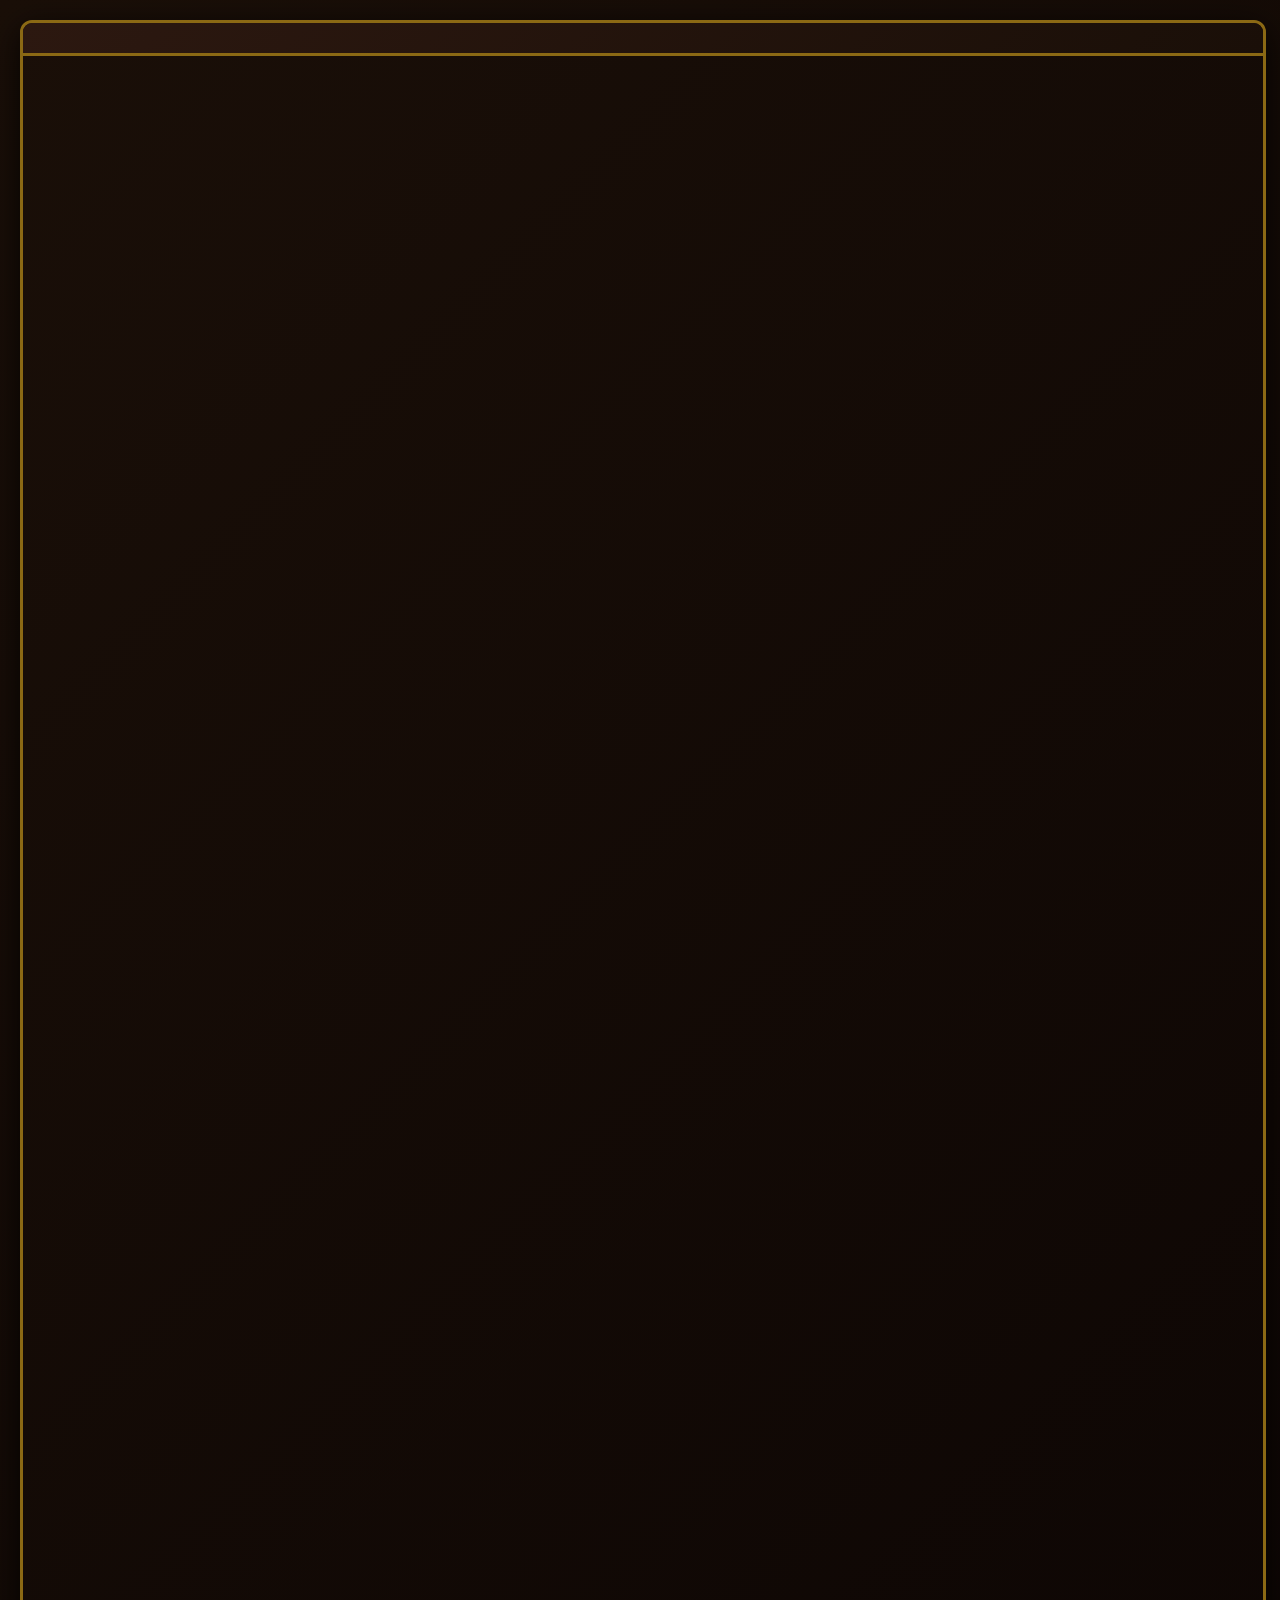
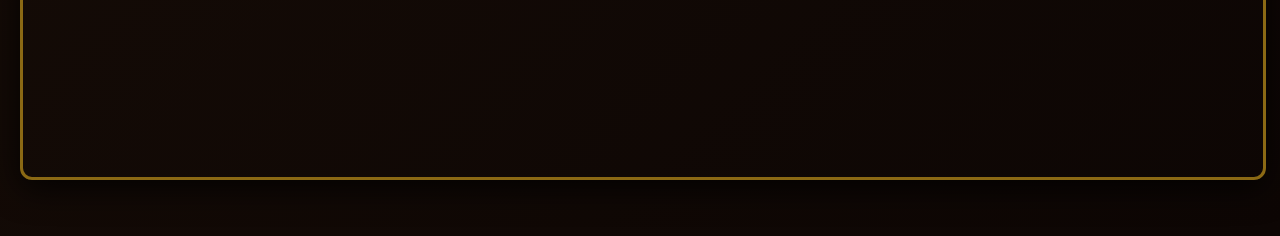
==== commit 9eb98981: "start characteristic computeHtml" ====
--- a/Pathfinder/Feuille_de_perso/index.html
+++ b/Pathfinder/Feuille_de_perso/index.html
@@ -66,7 +66,7 @@
 	<script src="./js/character/character_windows/character_windows.js"></script>
 	<script src="./js/character/character_windows/general_window.js"></script>
 	<script src="./js/character/character_windows/level_window.js"></script>
-	<script src="./js/character/character_windows/characteristic_window.js"></script>
+	<script src="./js/character/character_windows/characteristics_window.js"></script>
 
 	<script src="./js/phase.js"></script>
 	<script src="./js/controller/main-controller.js"></script>
--- a/Pathfinder/Feuille_de_perso/css/sheet/sheet_general.css
+++ b/Pathfinder/Feuille_de_perso/css/sheet/sheet_general.css
@@ -10,11 +10,11 @@
 
     grid-template-columns :
         var(--col-1-width, 1fr)
-        var(--col-2-width, 1fr)
-        var(--col-3-width, 1fr)
-        var(--col-4-width, 1fr)
-        var(--col-5-width, 1fr)
-        var(--col-6-width, 1fr);
+        var(--col-2-width, 2fr)
+        var(--col-3-width, 2fr)
+        var(--col-4-width, 2fr)
+        var(--col-5-width, 2fr)
+        var(--col-6-width, 2fr);
 
     grid-template-rows    :
         var(--row-1-height, auto)
@@ -30,10 +30,10 @@
         var(--row-11-height, auto);
 
     grid-template-areas   :
-        "logo   name        name        ancestry   ancestry   level"
-        "save   player      player      legacy     legacy     heroism"
-        "FOR    .           .           class      class      ."
-        "DEX    .           .           historic   historic   ."
+        "logo   name        ancestry    class      level      ."
+        "save   player      legacy      historic   heroism    ."
+        "FOR    .           .           .          .          ."
+        "DEX    .           .           .          .          ."
         "CON    .           .           size       health     health"
         "INT    .           .           alignment  health     health"
         "SAG    temp-health temp-health divinity   health     health"
@@ -319,3 +319,59 @@
 #health-history-container .health-history-entry--temp_hp {
     border-left : 3px solid #3B82F6;
 }
+
+
+/* ===== caracteristic ===== */
+.property-tab-pane[data-name="general_sheet"] .characteristic {
+    padding        : 6px;
+    display        : flex;
+    flex-direction : column;
+    align-items    : stretch;
+    gap            : 6px;
+}
+
+.property-tab-pane[data-name="general_sheet"] .characteristic .characteristic-label {
+    text-align     : center;
+    color          : #D4AF37;
+    font-weight    : bold;
+    font-size      : 12px;
+    text-transform : uppercase;
+    letter-spacing : 0.3px;
+}
+
+.property-tab-pane[data-name="general_sheet"] .characteristic .characteristic-values {
+    display         : flex;
+    justify-content : space-between;
+    align-items     : center;
+    gap             : 6px;
+}
+
+.property-tab-pane[data-name="general_sheet"] .characteristic .characteristic-value {
+    width           : 40px;
+    height          : 40px;
+    border          : 1.5px solid #8B6914;
+    border-radius   : 50%;
+    display         : flex;
+    align-items     : center;
+    justify-content : center;
+    font-size       : 18px;
+    font-weight     : bold;
+    color           : #D4AF37;
+    background      : linear-gradient(135deg, #3D2817 0%, #2A1B10 100%);
+    box-shadow      : 0 1px 3px rgba(0, 0, 0, 0.3);
+}
+
+.property-tab-pane[data-name="general_sheet"] .characteristic .characteristic-modifier {
+    width           : 35px;
+    height          : 28px;
+    border          : 1.5px solid #8B6914;
+    border-radius   : 4px;
+    display         : flex;
+    align-items     : center;
+    justify-content : center;
+    font-size       : 16px;
+    font-weight     : bold;
+    color           : #D4AF37;
+    background      : linear-gradient(135deg, #3D2817 0%, #2A1B10 100%);
+    box-shadow      : 0 1px 3px rgba(0, 0, 0, 0.3);
+}
--- a/Pathfinder/Feuille_de_perso/css/sheet/sheet_characteristic.css
+++ b/Pathfinder/Feuille_de_perso/css/sheet/sheet_characteristic.css
@@ -1,6 +1,6 @@
-body[data-is-race-set="0"] #id-gs-window-V2-characteristic_sheet-character_group{
-    pointer-events: none;
-    opacity: 0.5;
+body[data-is-race-set="0"] #id-gs-window-V2-characteristic_sheet-character_group {
+    pointer-events : none;
+    opacity        : 0.5;
 }
 
 .property-tab-pane[data-name="characteristic_sheet"] .characteristic-container {
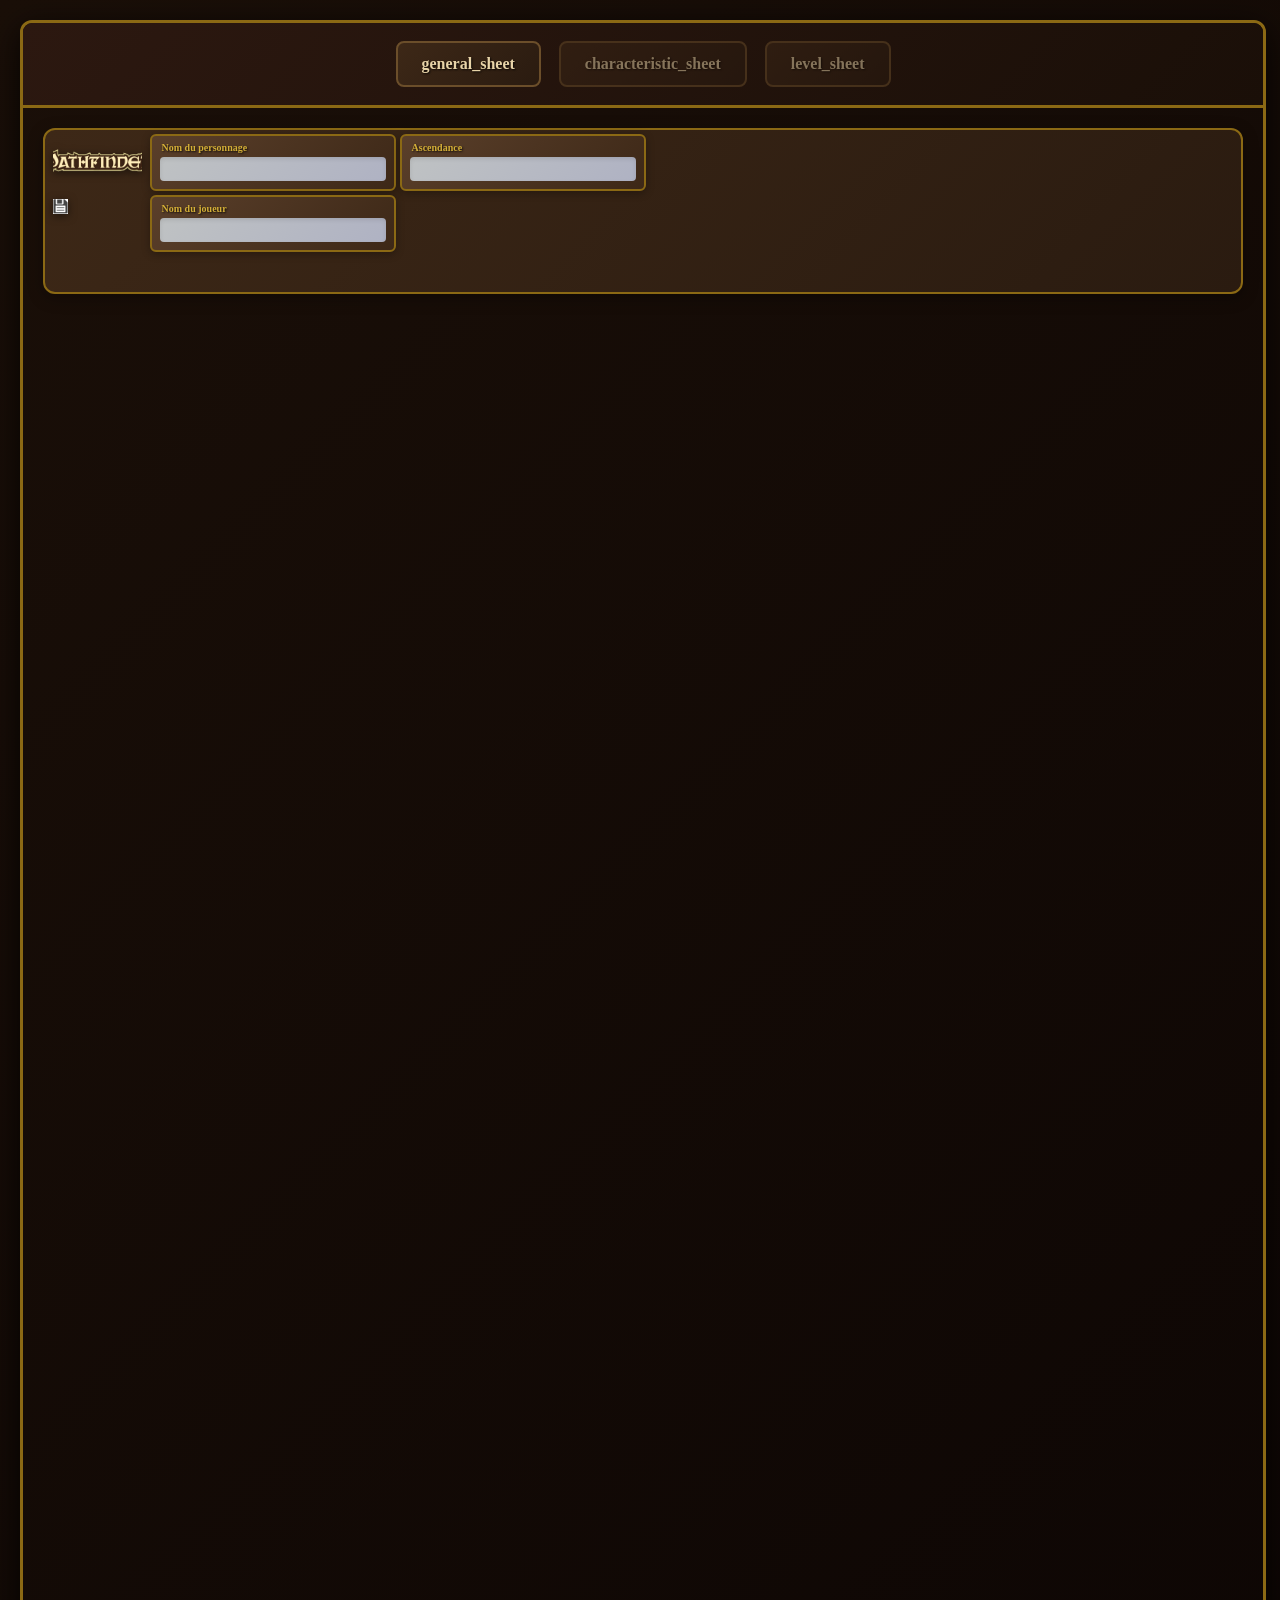
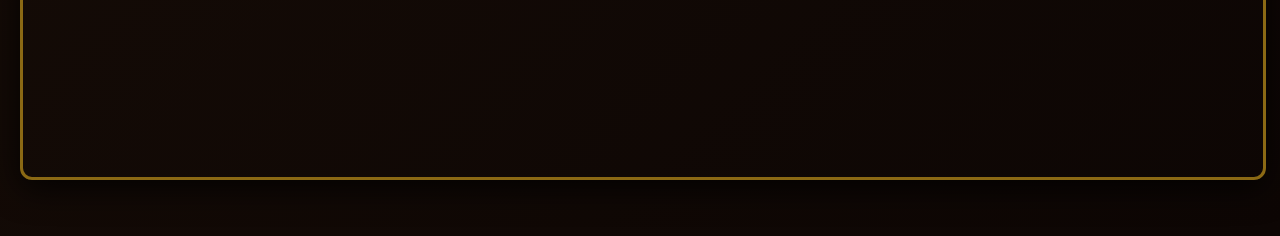
==== commit 18babf80: "start add class form" ====
--- a/Pathfinder/Feuille_de_perso/index.html
+++ b/Pathfinder/Feuille_de_perso/index.html
@@ -26,14 +26,14 @@
 	<script src="./js/object/configurable_value.js"></script>
 
 
-	<script src="./js/class/constant_class.js"></script>
-	<script src="./js/class/classes.js"></script>
-	<script src="./js/class/class.js"></script>
-
 	<script src="./js/component/_component_interface.js"></script>
 	<script src="./js/component/name_object.js"></script>
 	<script src="./js/component/player.js"></script>
 	<script src="./js/component/body_size.js"></script>
+
+	<script src="./js/class/constant_class.js"></script>
+	<script src="./js/class/classes.js"></script>
+	<script src="./js/class/class.js"></script>
 
 	<script src="./js/characteristic/bonuses.js"></script>
 	<script src="./js/characteristic/race_bonuses.js"></script>
@@ -79,10 +79,10 @@
 </head>
 
 <body class="gs-parent-event-listener" data-controller="Main" data-is-race-set="0" data-is-level-set="0">
-	<div class="character-content">
-		<div class="character-sheet-windows"></div>
-		<div class="characters-sheet-content"></div>
-	</div>
+<div class="character-content">
+	<div class="character-sheet-windows"></div>
+	<div class="characters-sheet-content"></div>
+</div>
 </body>
 
 </html>
--- a/Pathfinder/Feuille_de_perso/css/libs/gs_lib_common.css
+++ b/Pathfinder/Feuille_de_perso/css/libs/gs_lib_common.css
@@ -114,23 +114,21 @@
     /*font-weight    : bold;*/
     vertical-align : baseline;
     white-space    : nowrap;
-    padding        : 1px 3px;
-    font-size      : 12px;
+    padding        : 2px 6px;
+    font-size      : 10px;
     color          : white;
     line-height    : 12px;
     border-radius  : 7px;
+    margin         : 0 2px;
 }
 .gs-errors-counter .gs-counter-label {
     background-color : #EC5757;
     color            : white !important;
-    font-size        : 10px;
-    padding          : 2px 6px;
+
 }
 .gs-warnings-counter .gs-counter-label {
     background-color : #FFBA0B;
     color            : white !important;
-    font-size        : 10px;
-    padding          : 2px 6px;
 }
 /*********************         DISPLAY TRICKS        ****************************************************************************/
 .between-parentheses:before {
--- a/Pathfinder/Feuille_de_perso/css/sheet/sheet_general.css
+++ b/Pathfinder/Feuille_de_perso/css/sheet/sheet_general.css
@@ -346,7 +346,7 @@
     gap             : 6px;
 }
 
-.property-tab-pane[data-name="general_sheet"] .characteristic .characteristic-value {
+.property-tab-pane[data-name="general_sheet"] .characteristic .final-value {
     width           : 40px;
     height          : 40px;
     border          : 1.5px solid #8B6914;
--- a/Pathfinder/Feuille_de_perso/css/sheet/sheet_characteristic.css
+++ b/Pathfinder/Feuille_de_perso/css/sheet/sheet_characteristic.css
@@ -11,7 +11,7 @@
     box-shadow    : 0 8px 32px rgba(0, 0, 0, 0.5);
 }
 
-.property-tab-pane[data-name="characteristic_sheet"] .characteristic-container .title {
+.property-tab-pane[data-name="characteristic_sheet"] .characteristic-container .title-page {
     font-size      : 28px;
     font-weight    : bold;
     color          : #D4AF37;
